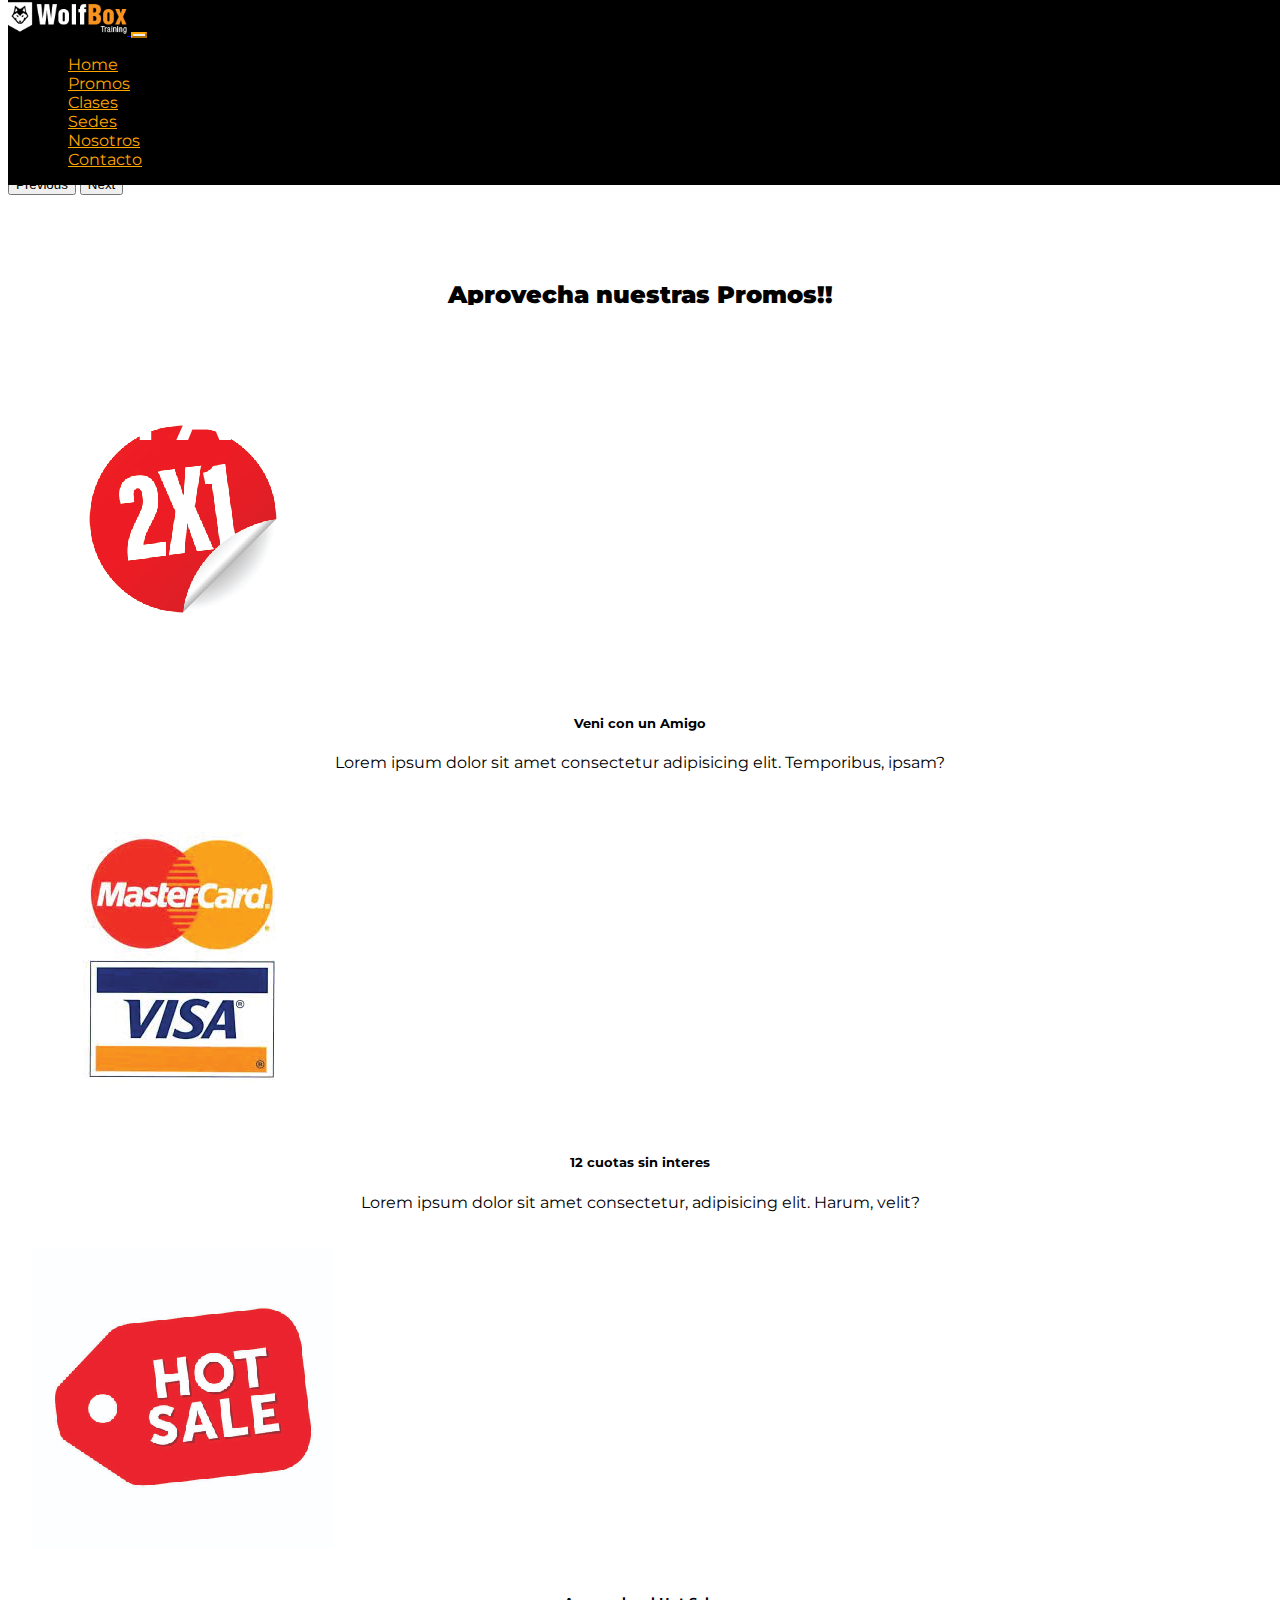
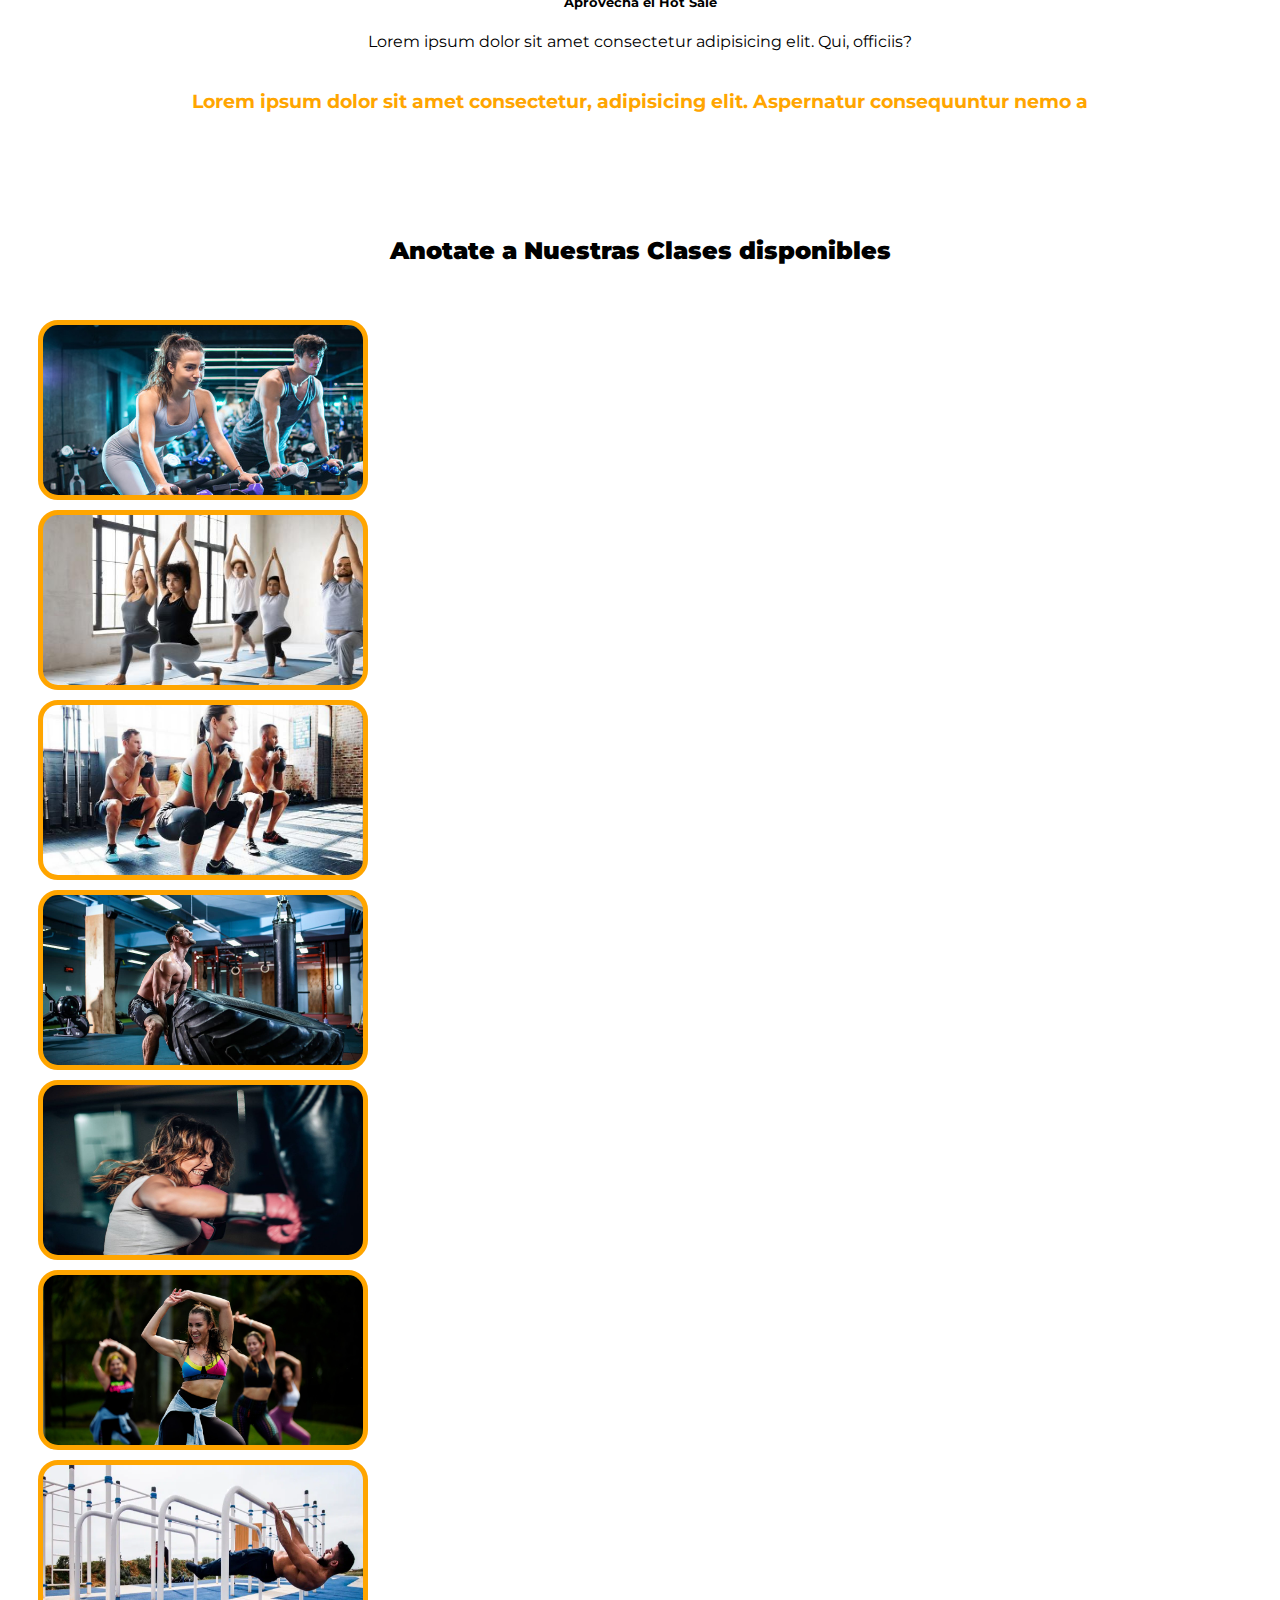
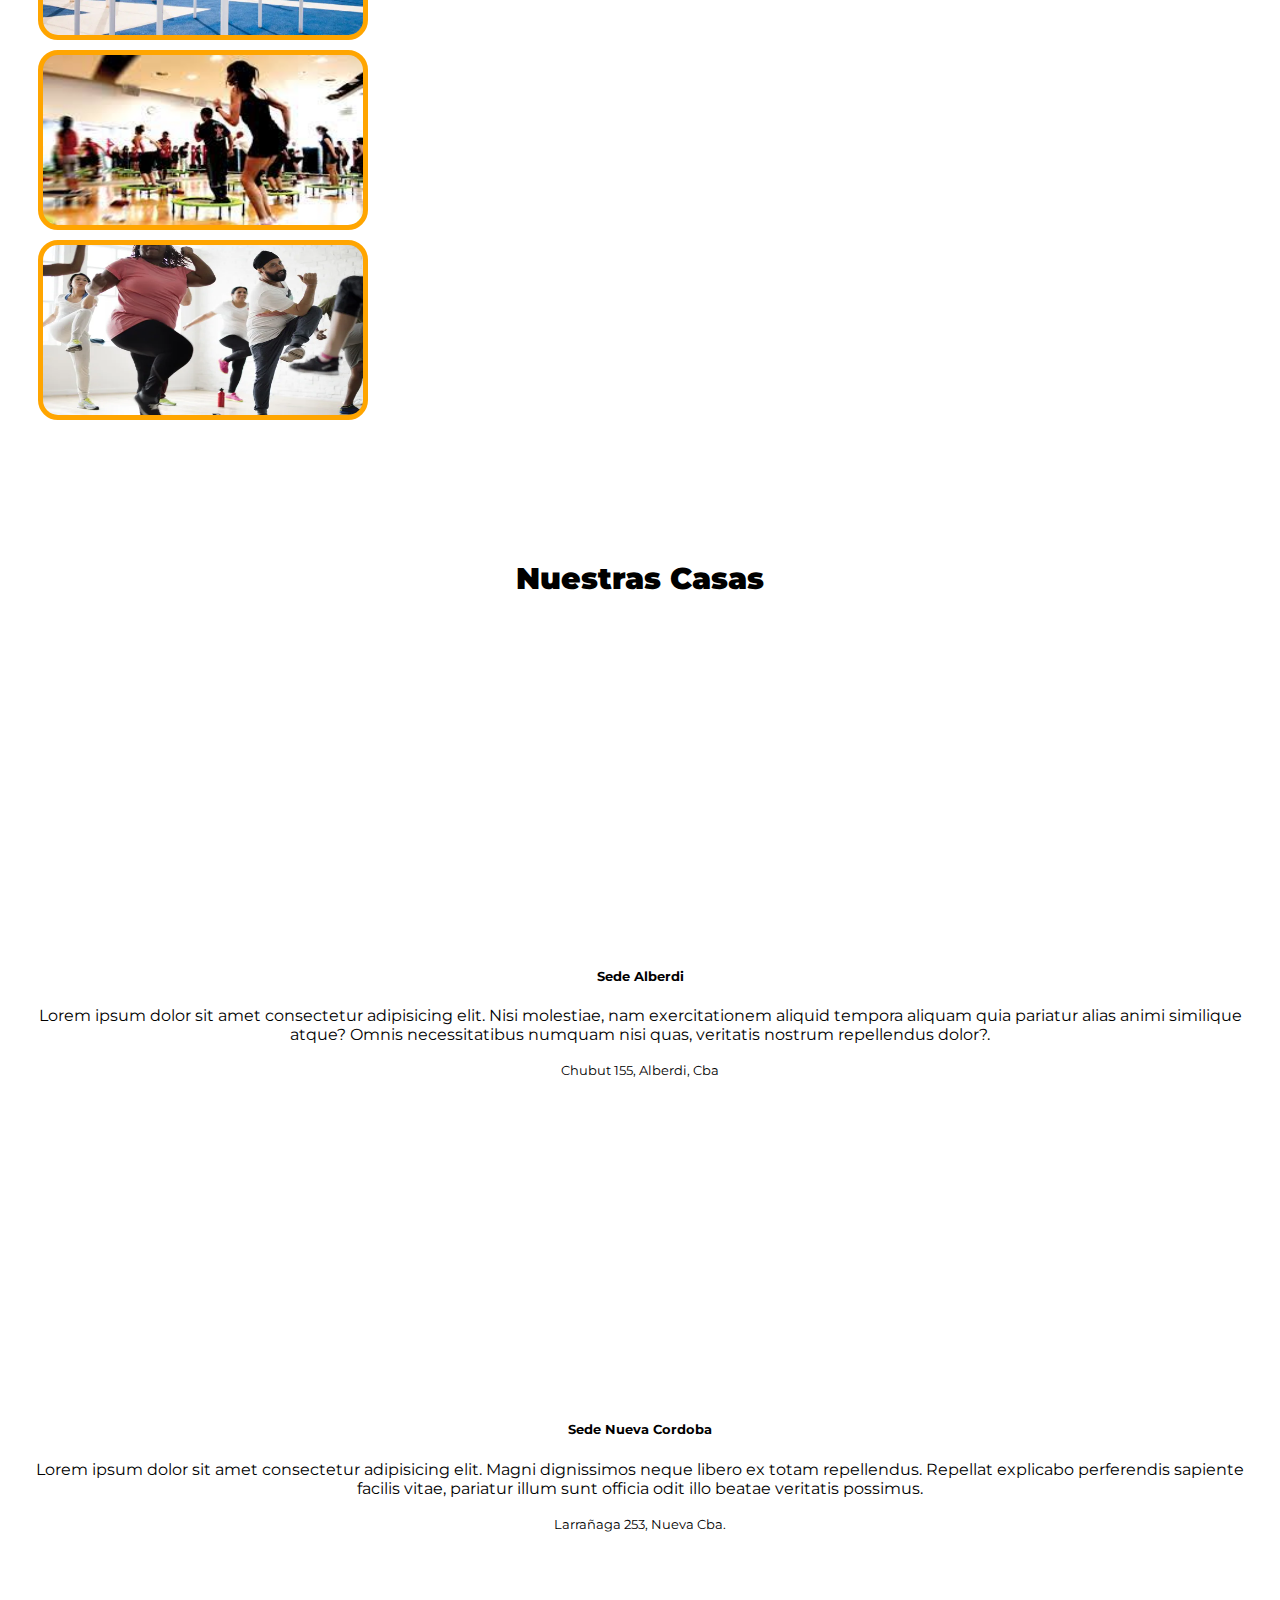
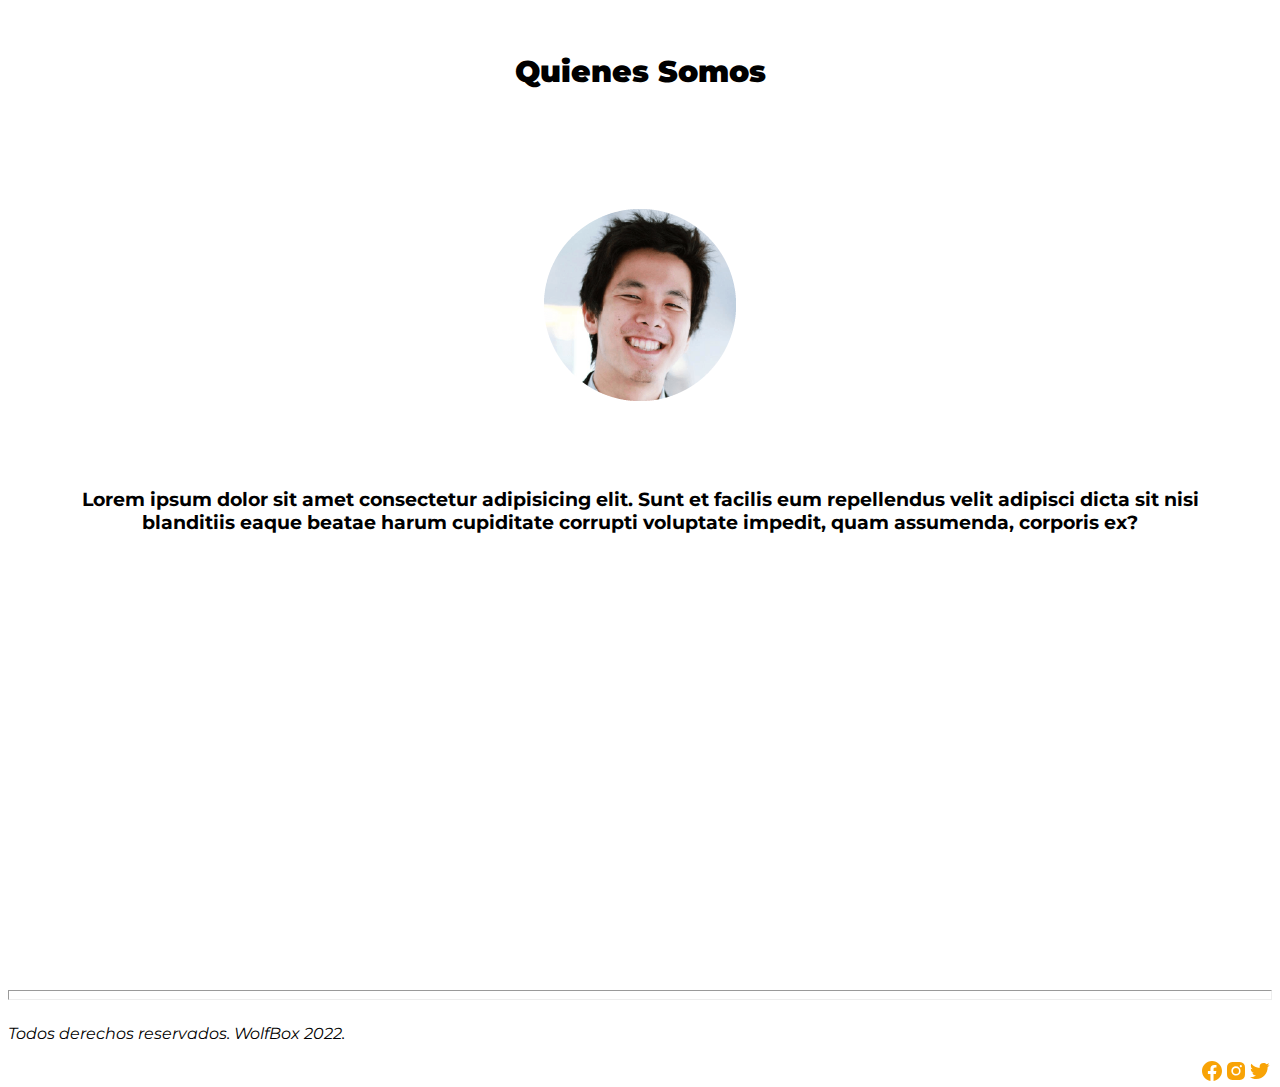
==== index.html @ 931c3b77 "arranco desde bootstrap" ====
<!doctype html>
<html lang="en">
  <head>
    <meta charset="utf-8">
    <meta name="viewport" content="width=device-width, initial-scale=1">
    <link href="https://cdn.jsdelivr.net/npm/bootstrap@5.2.0-beta1/dist/css/bootstrap.min.css" rel="stylesheet" integrity="sha384-0evHe/X+R7YkIZDRvuzKMRqM+OrBnVFBL6DOitfPri4tjfHxaWutUpFmBp4vmVor" crossorigin="anonymous">
    <link rel="stylesheet" href="style.css">
    <link rel="preconnect" href="https://fonts.googleapis.com">
    <link rel="preconnect" href="https://fonts.gstatic.com" crossorigin>
    <link href="https://fonts.googleapis.com/css2?family=Montserrat:wght@300;400;700&display=swap" rel="stylesheet">
    <title>WolfBox</title>
    </head>


  <body>

    <!-- header con barra de navegacion de bootstrap-->

    <header>
        <nav class="navbar navbar-expand-lg">
            <div class="container-fluid">
                <a class="navbar-brand" href="#">
                    <img src="multimedia/img/logo-wolf-01.png" alt="logo_wolf">
                </a>
                <button class="navbar-toggler custom-toggler" type="button" data-bs-toggle="collapse" data-bs-target="#navbarNav" aria-controls="navbarNav" aria-expanded="false" aria-label="Toggle navigation">
                  <span class="navbar-toggler-icon navbar-dark"></span>
                </button>
                <div class="collapse navbar-collapse justify-content-end" id="navbarNav">
                  <ul class="navbar-nav">
                    <li class="nav-item">
                      <a class="nav-link" href="#">Home</a>
                    </li>
                    <li class="nav-item">
                      <a class="nav-link" href="#s-promos">Promos</a>
                    </li>
                    <li class="nav-item">
                      <a class="nav-link" href="#s-clases">Clases</a>
                    </li>
                    <li class="nav-item">
                      <a class="nav-link" href="#s-sedes">Sedes</a>
                    </li>
                    <li class="nav-item">
                        <a class="nav-link"href="#s-nosotros">Nosotros</a>
                    </li>
                    <li class="nav-item">
                        <a class="nav-link" href="pages/contacto.html">Contacto</a>
                      </li>
                  </ul>
                </div>
              </div>
          </nav>
    </header>


<!--seccion carrusel de imagenes-->



    <section class="carrusel_img container">
        <div id="carouselExampleIndicators" class="carousel slide" data-bs-ride="true">
            <div class="carousel-indicators">
              <button type="button" data-bs-target="#carouselExampleIndicators" data-bs-slide-to="0" class="active" aria-current="true" aria-label="Slide 1"></button>
              <button type="button" data-bs-target="#carouselExampleIndicators" data-bs-slide-to="1" aria-label="Slide 2"></button>
              <button type="button" data-bs-target="#carouselExampleIndicators" data-bs-slide-to="2" aria-label="Slide 3"></button>
              <button type="button" data-bs-target="#carouselExampleIndicators" data-bs-slide-to="3" aria-label="Slide 4"></button>
              <button type="button" data-bs-target="#carouselExampleIndicators" data-bs-slide-to="4" aria-label="Slide 5"></button>
            </div>
            <div class="carousel-inner">
              <div class="carousel-item active carru">
                <div class="carru_text row">
                  <h2 class="col-6">
                      FORMA PARTE DE NUESTRA FAMILIA!
                  </h2>
                </div>
                <img src="https://cdn.shopify.com/s/files/1/0406/9729/9097/files/GEAR_UP_FOR_1_1500x.jpg?v=1646139231" class="d-block w-100" alt="...">
              </div>
              <div class="carousel-item">
                <img src="https://images.squarespace-cdn.com/content/v1/5bc89b5a4d546e39687f168d/1598020115437-J9UD8XR1BFE1WKJ9H2QX/Back-To-The-Gym-Banner.jpg?format=1500w" class="d-block w-100" alt="...">
              </div>
              <div class="carousel-item">
                <img src="http://www.sinapgym.com.ar/images/slider2.jpg" class="d-block w-100" alt="...">
              </div>
              <div class="carousel-item">
                <img src="https://cdn.palbincdn.com/users/38400/upload/images/zona-peso-libre.jpg" class="d-block w-100" alt="...">
              </div>
              <div class="carousel-item">
                <img src="https://www.colorado.edu/today/sites/default/files/styles/advanced_article_hero/public/reccenter.jpg?itok=njzTr7dU" class="d-block w-100" alt="...">
              </div>

            </div>
            <button class="carousel-control-prev" type="button" data-bs-target="#carouselExampleIndicators" data-bs-slide="prev">
              <span class="carousel-control-prev-icon" aria-hidden="true"></span>
              <span class="visually-hidden">Previous</span>
            </button>
            <button class="carousel-control-next" type="button" data-bs-target="#carouselExampleIndicators" data-bs-slide="next">
              <span class="carousel-control-next-icon" aria-hidden="true"></span>
              <span class="visually-hidden">Next</span>
            </button>
          </div>
    </section>



    <!--seccion promos-->

    <section class="promos container" id="s-promos">
      <h2>
          <b>Aprovecha nuestras Promos!!</b>
      </h2>
      <div class="card-group">
        <div class="card">
          <img src="multimedia/img/2x1-01.jpg" class="card-img-top" alt="...">
          <div class="card-body">
            <h5 class="card-title">Veni con un Amigo</h5>
            <p class="card-text">Lorem ipsum dolor sit amet consectetur adipisicing elit. Temporibus, ipsam?</p>
          </div>
          
        </div>
        <div class="card">
          <img src="multimedia/img/promo_tarjeta-01.jpg" class="card-img-top" alt="...">
          <div class="card-body">
            <h5 class="card-title">12 cuotas sin interes</h5>
            <p class="card-text">Lorem ipsum dolor sit amet consectetur, adipisicing elit. Harum, velit?</p>
          </div>
        </div>
        <div class="card">
          <img src="multimedia/img/hot_sale-01.jpg" class="card-img-top" alt="...">
          <div class="card-body">
            <h5 class="card-title">Aprovecha el Hot Sale</h5>
            <p class="card-text">Lorem ipsum dolor sit amet consectetur adipisicing elit. Qui, officiis?</p>
          </div>
        </div>
      </div>
      <h3>Lorem ipsum dolor sit amet consectetur, adipisicing elit. Aspernatur consequuntur nemo a</h3>
    </section>



    <!--seccion de clases-->


    <section id="s-clases" class="clases container">
      <h2>
          <b>Anotate a Nuestras Clases disponibles</b>
      </h2>
          <div class="galeria_clases row">
              <div class="clase_de col-3">
                  <img src="multimedia/img/spinning.jpeg" alt="pareja_haciendo_spinning">
                  <p><b>Spinning</b> - Lorem ipsum dolor sit amet consectetur, adipisicing elit. Aspernatur consequuntur nemo a</p>
              </div>
              <div class="clase_de col-3">
                  <img src="multimedia/img/yoga.jpg" alt="grupo_haciendo_yoga">
                  <p><b>Yoga</b> - Lorem ipsum dolor sit amet consectetur, adipisicing elit. Aspernatur consequuntur nemo a</p>
              </div>
              <div class="clase_de col-2">
                  <img src="multimedia/img/entrenamiento-funcional.jpg" alt="3personas_entrenando_kettlebell">
                  <p><b>Entrenamiento Funcional</b> - Lorem ipsum dolor sit amet consectetur, adipisicing elit. Aspernatur</p>
              </div>
              <div class="clase_de col-2">
                  <img src="multimedia/img/crossfit.jpg" alt="hombre_moviendo_neumaticogrande">
                  <p><b>Crossfit</b> - Lorem ipsum dolor sit amet consectetur, adipisicing elit. Aspernatur consequuntur nemo a </p>
              </div>
              <div class="clase_de col-2">
                  <img src="multimedia/img/kickboxing.jpg" alt="mujer_golpeando_bolsa_de_box">
                  <p><b>Kickboxing</b> - Lorem ipsum dolor sit amet consectetur, adipisicing elit. Aspernatur consequuntur nemo a</p>
              </div>
              <div class="clase_de col-2">
                  <img src="multimedia/img/zumba.jpg" alt="grupo_de_mujeres_zumba">
                  <p><b>Zumba</b> - Lorem ipsum dolor sit amet consectetur, adipisicing elit. Aspernatur consequuntur nemo a</p>
              </div>
              <div class="clase_de col-2">
                  <img src="multimedia/img/calistenia.jpg" alt="hombre_colgado_de_barra">
                  <p><b>Calistenia</b> - Lorem ipsum dolor sit amet consectetur, adipisicing elit. Aspernatur consequuntur nemo a</p>
              </div>
              <div class="clase_de col-2">
                  <img src="multimedia/img/minitramp.jpg" alt="grupo_sobre_trampolines">
                  <p><b>Mini Tramp</b> - Lorem ipsum dolor sit amet consectetur, adipisicing elit. Aspernatur consequuntur nemo a</p>
              </div>
              <div class="clase_de col-2">
                <img src="multimedia/img/aerobics.webp" alt="grupo_sobre_trampolines">
                <p><b>Aerobics</b> - Lorem ipsum dolor sit amet consectetur, adipisicing elit. Aspernatur consequuntur nemo a</p>
            </div>
          </div>
  </section>


  <!-- seccion de sedes / direcciones-->
  <section id="s-sedes" class="sedes container">
        
    <h2>
        <b>Nuestras Casas</b>
    </h2>
    <div class="card mb-3" >
      <div class="row g-0">
        <div class="col-md-4">
          <iframe src="https://www.google.com/maps/embed?pb=!1m18!1m12!1m3!1d3404.492405426919!2d-64.19001088554023!3d-31.42810838140024!2m3!1f0!2f0!3f0!3m2!1i1024!2i768!4f13.1!3m3!1m2!1s0x9432a28ebe137c83%3A0x5f1860b1c1676290!2sBuenos%20Aires%201034%2C%20X5000%20C%C3%B3rdoba!5e0!3m2!1ses-419!2sar!4v1653854567640!5m2!1ses-419!2sar" width="600" height="450" style="border:0;" allowfullscreen="" loading="lazy" referrerpolicy="no-referrer-when-downgrade"></iframe>
        </div>
        <div class="col-md-8">
          <div class="card-body">
            <h5 class="card-title">Sede Alberdi</h5>
            <p class="card-text">Lorem ipsum dolor sit amet consectetur adipisicing elit. Nisi molestiae, nam exercitationem aliquid tempora aliquam quia pariatur alias animi similique atque? Omnis necessitatibus numquam nisi quas, veritatis nostrum repellendus dolor?.</p>
            <p class="card-text"><small class="text-muted">Chubut 155, Alberdi, Cba</small></p>
          </div>
        </div>
      </div>
    </div>
    <div class="card mb-3" >
      <div class="row g-0">
        <div class="col-md-4">
          <iframe src="https://www.google.com/maps/embed?pb=!1m18!1m12!1m3!1d3404.492405426919!2d-64.19001088554023!3d-31.42810838140024!2m3!1f0!2f0!3f0!3m2!1i1024!2i768!4f13.1!3m3!1m2!1s0x9432a28ebe137c83%3A0x5f1860b1c1676290!2sBuenos%20Aires%201034%2C%20X5000%20C%C3%B3rdoba!5e0!3m2!1ses-419!2sar!4v1653854567640!5m2!1ses-419!2sar" width="600" height="450" style="border:0;" allowfullscreen="" loading="lazy" referrerpolicy="no-referrer-when-downgrade"></iframe>
        </div>
        <div class="col-md-8">
          <div class="card-body">
            <h5 class="card-title">Sede Nueva Cordoba</h5>
            <p class="card-text">Lorem ipsum dolor sit amet consectetur adipisicing elit. Magni dignissimos neque libero ex totam repellendus. Repellat explicabo perferendis sapiente facilis vitae, pariatur illum sunt officia odit illo beatae veritatis possimus.</p>
            <p class="card-text"><small class="text-muted">Larrañaga 253, Nueva Cba.</small></p>
          </div>
        </div>
      </div>
    </div>
</section>


<!--seccion nosotros-->

<section id="s-nosotros" class="nosotros">
  <h2>
     <b>Quienes Somos</b>
 </h2>
     <div class="somos">
         <img src="multimedia/img/foto_fundador.png" alt="foto_fundador_gym">
         <h3>Lorem ipsum dolor sit amet consectetur adipisicing elit. Sunt et facilis eum repellendus velit adipisci dicta sit nisi blanditiis eaque beatae harum cupiditate corrupti voluptate impedit, quam assumenda, corporis ex?</h3>
         <iframe width="560" height="315" src="https://www.youtube.com/embed/pK68rVDYl8A" title="YouTube video player" frameborder="0" allow="accelerometer; autoplay; clipboard-write; encrypted-media; gyroscope; picture-in-picture" allowfullscreen></iframe>
     </div>
</section>



<!--footer-->

<footer class="container">
  <hr>
  <div class="row">
    <div class="col-6 foot-text">
    <p>
        <i>Todos derechos reservados. WolfBox 2022.</i> 
    </p>
    </div>
    <div class="col-6 foot-icons">
        <a href="https://es-la.facebook.com" target="_blank"><i><svg xmlns="http://www.w3.org/2000/svg" width="24" height="24" style="fill: rgb(248, 163, 6);transform: ;msFilter:;"><path d="M12.001 2.002c-5.522 0-9.999 4.477-9.999 9.999 0 4.99 3.656 9.126 8.437 9.879v-6.988h-2.54v-2.891h2.54V9.798c0-2.508 1.493-3.891 3.776-3.891 1.094 0 2.24.195 2.24.195v2.459h-1.264c-1.24 0-1.628.772-1.628 1.563v1.875h2.771l-.443 2.891h-2.328v6.988C18.344 21.129 22 16.992 22 12.001c0-5.522-4.477-9.999-9.999-9.999z"></path></svg></i></a>
        <a href="https://www.instagram.com" target="_blank"><i><svg xmlns="http://www.w3.org/2000/svg" width="24" height="24" style="fill: rgb(248, 163, 6);transform: ;msFilter:;"><path d="M20.947 8.305a6.53 6.53 0 0 0-.419-2.216 4.61 4.61 0 0 0-2.633-2.633 6.606 6.606 0 0 0-2.186-.42c-.962-.043-1.267-.055-3.709-.055s-2.755 0-3.71.055a6.606 6.606 0 0 0-2.185.42 4.607 4.607 0 0 0-2.633 2.633 6.554 6.554 0 0 0-.419 2.185c-.043.963-.056 1.268-.056 3.71s0 2.754.056 3.71c.015.748.156 1.486.419 2.187a4.61 4.61 0 0 0 2.634 2.632 6.584 6.584 0 0 0 2.185.45c.963.043 1.268.056 3.71.056s2.755 0 3.71-.056a6.59 6.59 0 0 0 2.186-.419 4.615 4.615 0 0 0 2.633-2.633c.263-.7.404-1.438.419-2.187.043-.962.056-1.267.056-3.71-.002-2.442-.002-2.752-.058-3.709zm-8.953 8.297c-2.554 0-4.623-2.069-4.623-4.623s2.069-4.623 4.623-4.623a4.623 4.623 0 0 1 0 9.246zm4.807-8.339a1.077 1.077 0 0 1-1.078-1.078 1.077 1.077 0 1 1 2.155 0c0 .596-.482 1.078-1.077 1.078z"></path><circle cx="11.994" cy="11.979" r="3.003"></circle></svg></i></a>
        <a href="https://twitter.com" target="_blank"><i><svg xmlns="http://www.w3.org/2000/svg" width="24" height="24" style="fill: rgb(248, 163, 6);transform: ;msFilter"><path d="M19.633 7.997c.013.175.013.349.013.523 0 5.325-4.053 11.461-11.46 11.461-2.282 0-4.402-.661-6.186-1.809.324.037.636.05.973.05a8.07 8.07 0 0 0 5.001-1.721 4.036 4.036 0 0 1-3.767-2.793c.249.037.499.062.761.062.361 0 .724-.05 1.061-.137a4.027 4.027 0 0 1-3.23-3.953v-.05c.537.299 1.16.486 1.82.511a4.022 4.022 0 0 1-1.796-3.354c0-.748.199-1.434.548-2.032a11.457 11.457 0 0 0 8.306 4.215c-.062-.3-.1-.611-.1-.923a4.026 4.026 0 0 1 4.028-4.028c1.16 0 2.207.486 2.943 1.272a7.957 7.957 0 0 0 2.556-.973 4.02 4.02 0 0 1-1.771 2.22 8.073 8.073 0 0 0 2.319-.624 8.645 8.645 0 0 1-2.019 2.083z"></path></svg></i></a>
    </div>
  </div>

</footer>




    <script src="https://cdn.jsdelivr.net/npm/bootstrap@5.2.0-beta1/dist/js/bootstrap.bundle.min.js" integrity="sha384-pprn3073KE6tl6bjs2QrFaJGz5/SUsLqktiwsUTF55Jfv3qYSDhgCecCxMW52nD2" crossorigin="anonymous"></script>
  </body>
</html>
---- style.css ----
body {
    font-family: 'Montserrat', sans-serif;
}


/* barra de navegacion bootstrap modificada*/

.navbar {
    background-color: black;
    position: fixed;
    top: 0;
    z-index: 3;
    width: 100%;
}

.nav-item {
    padding-left: 20px;
}

.nav-link {
    color: orange;
    border-radius: 40%;
    transition: all 1s ease;
}

.nav-link:hover {
    color: white;
    background-color: rgb(75, 73, 73);
}

nav img {
    height: 35px;
}


.custom-toggler {
    border-color: orange;
}



/*seccion carruse de imagenes modificada con bootstrap*/

.carrusel_img {
    margin-top: 60px;
}



.carru {
    position: relative;
}

.carru h2 {
    position: absolute;
    color: white;
    font-size: 70px;
    width: 50%;
    padding-left: 10%;
    padding-top: 5%;
}

@media  screen and (max-width:640px) {
    .carru h2 {
        font-size:30px;
    }
    
}


/* seccion de promos*/

.promos {
    padding-top: 65px;
}

.promos h2 {
    text-align: center;
    padding-bottom: 20px;
}

.promos h3 {
    text-align: center;
    color: orange;
    padding: 20px;
}

.card {
    margin: 5px;
}

.card img {
    padding: 20px;
    font-weight: bold;
}
.card-title {
    font-weight: bold;
}

.card-body {
    text-align: center;   
}


/*seccion clases*/


.clases {
    padding-top: 65px;
    text-align: center;
}

.galeria_clases {
    padding: 25px 0px;
}

.clases img {
    height: 200px;
}

.clase_de {
    width: 300px;
    text-align: center;
    padding: 10px;
    margin: 10px 30px;
    position: relative;
    height: 150px;
    width: 300px;
    overflow: hidden;
    object-fit: cover;
    object-position: center center;
    background-color: orange;
    border-radius: 20px;
    border: 5px solid orange;
    transition: all 1s ease;
    display: flex;
    justify-content: center;
    align-items: center;
}

.clase_de img {
    width: 100%;
    position: absolute;
    top: 0;
    left: 0;
    z-index: 1;
}

.clase_de p {
    padding: 10px 40px;
    position: absolute;
    transition: all 1s ease;
    color: black;
    z-index: 1;
    transition: all 0.5 ease-in;
    visibility: hidden;
    text-shadow: 1px 1px 2px white;
}

.clase_de:hover {
    transform: scale(1.5);
    z-index: 2;
}

.clase_de:hover p {
    visibility: visible;
}


/*seccion de sedes*/

.sedes {
    padding-top: 60px;
    text-align: center;
}

.sedes h2 {
    text-align: center;
    font-size: 30px;
    padding: 20px 0px;
    width: 100%;
}


.local {
    width: 100%;
    padding: 40px 0px;
}

.sedes iframe {
    height: 300px;
    width: 400px;
}


/*seccion nosotros*/

.nosotros {
    padding-top: 60px;
    width: 100%;
}

.nosotros h2 {
    text-align: center;
    font-size: 30px;
    padding: 20px 0px;
    width: 100%;
}

.nosotros img {
    height: 200px;
    margin: 30px;

}
.nosotros h3 {
    padding: 30px;
}

.nosotros iframe {
    margin-bottom: 40px;
}

.somos { 
    text-align: center;
    padding: 40px;
}


footer {
    height: 20px;

}

footer img {
    height: 30px;
}

footer hr {
    color: orange;
    height: 8px;
}

.foot-text {
    display: flex;
    justify-content: flex-start;
    align-items: center;
}

.foot-icons {
    display: flex;
    justify-content: flex-end;
    align-items: center;
}


/* contacto*/

.formu {
    padding: 30px;
}
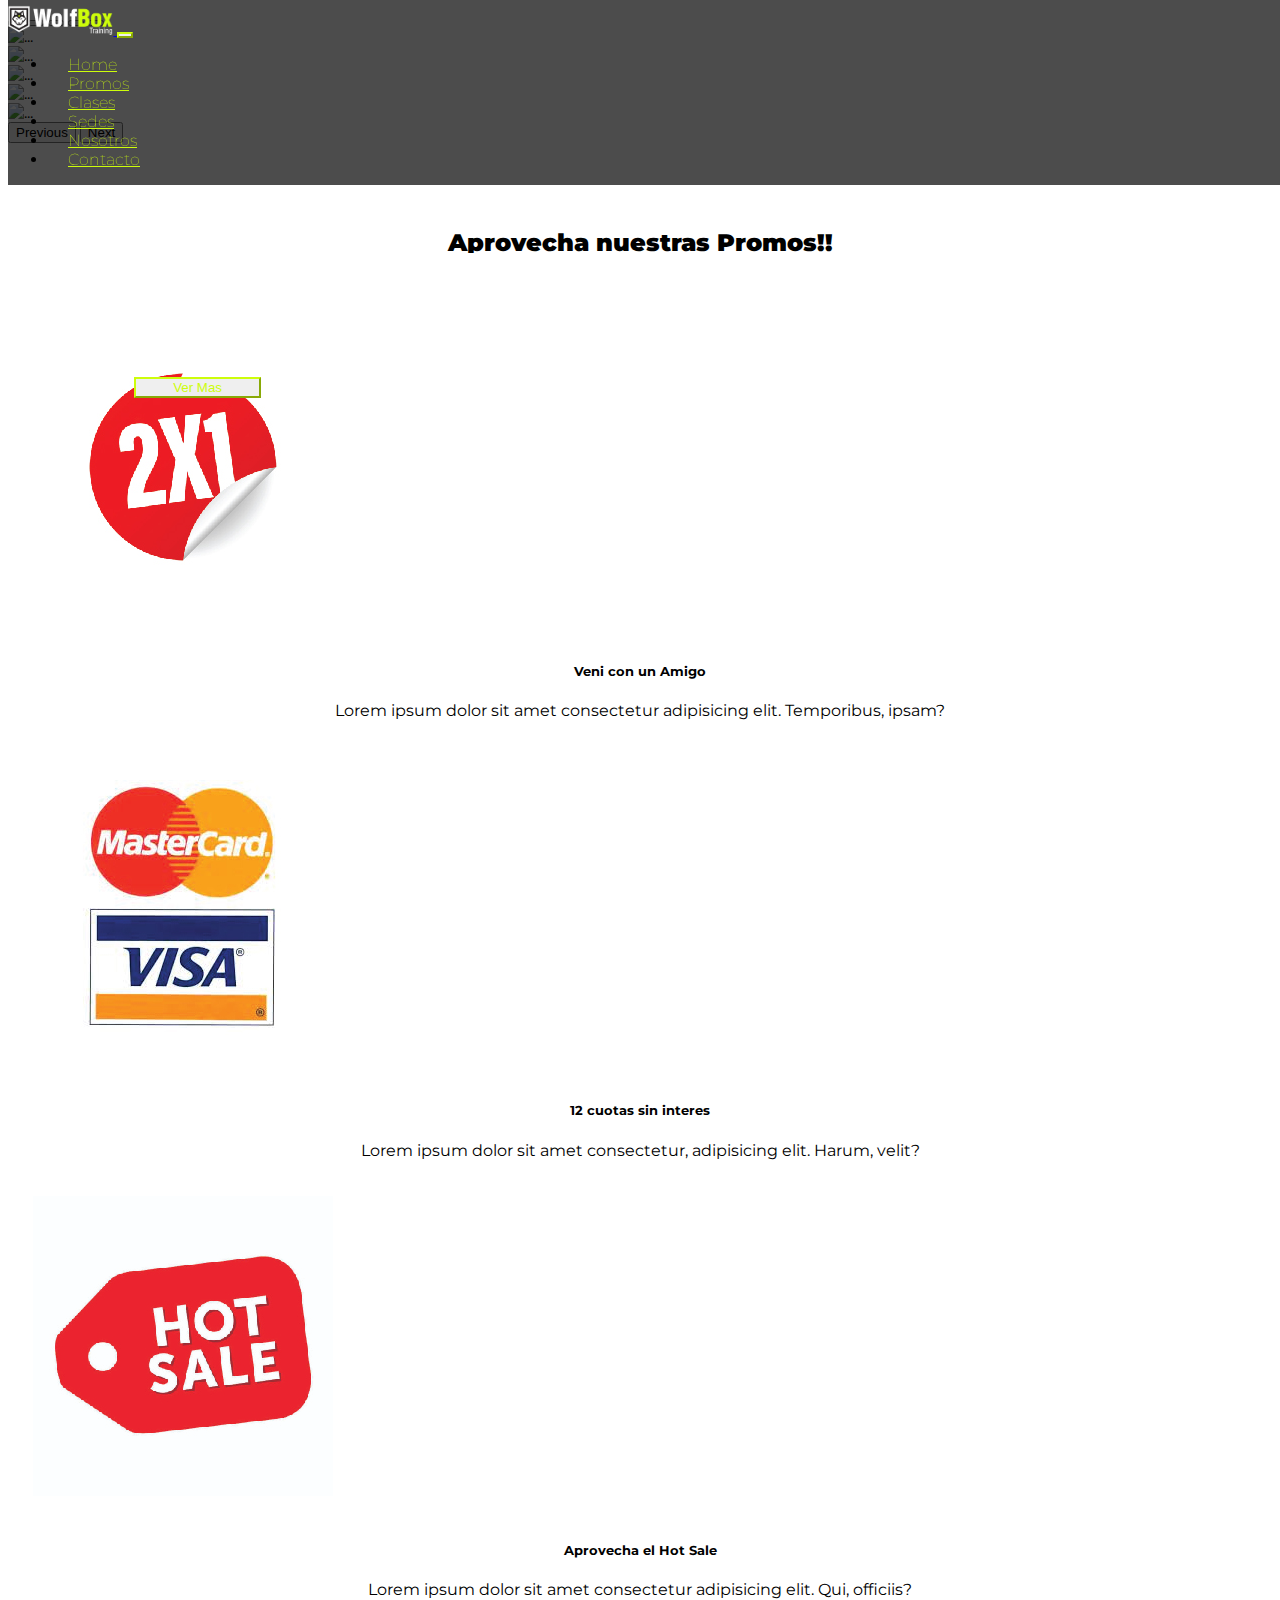
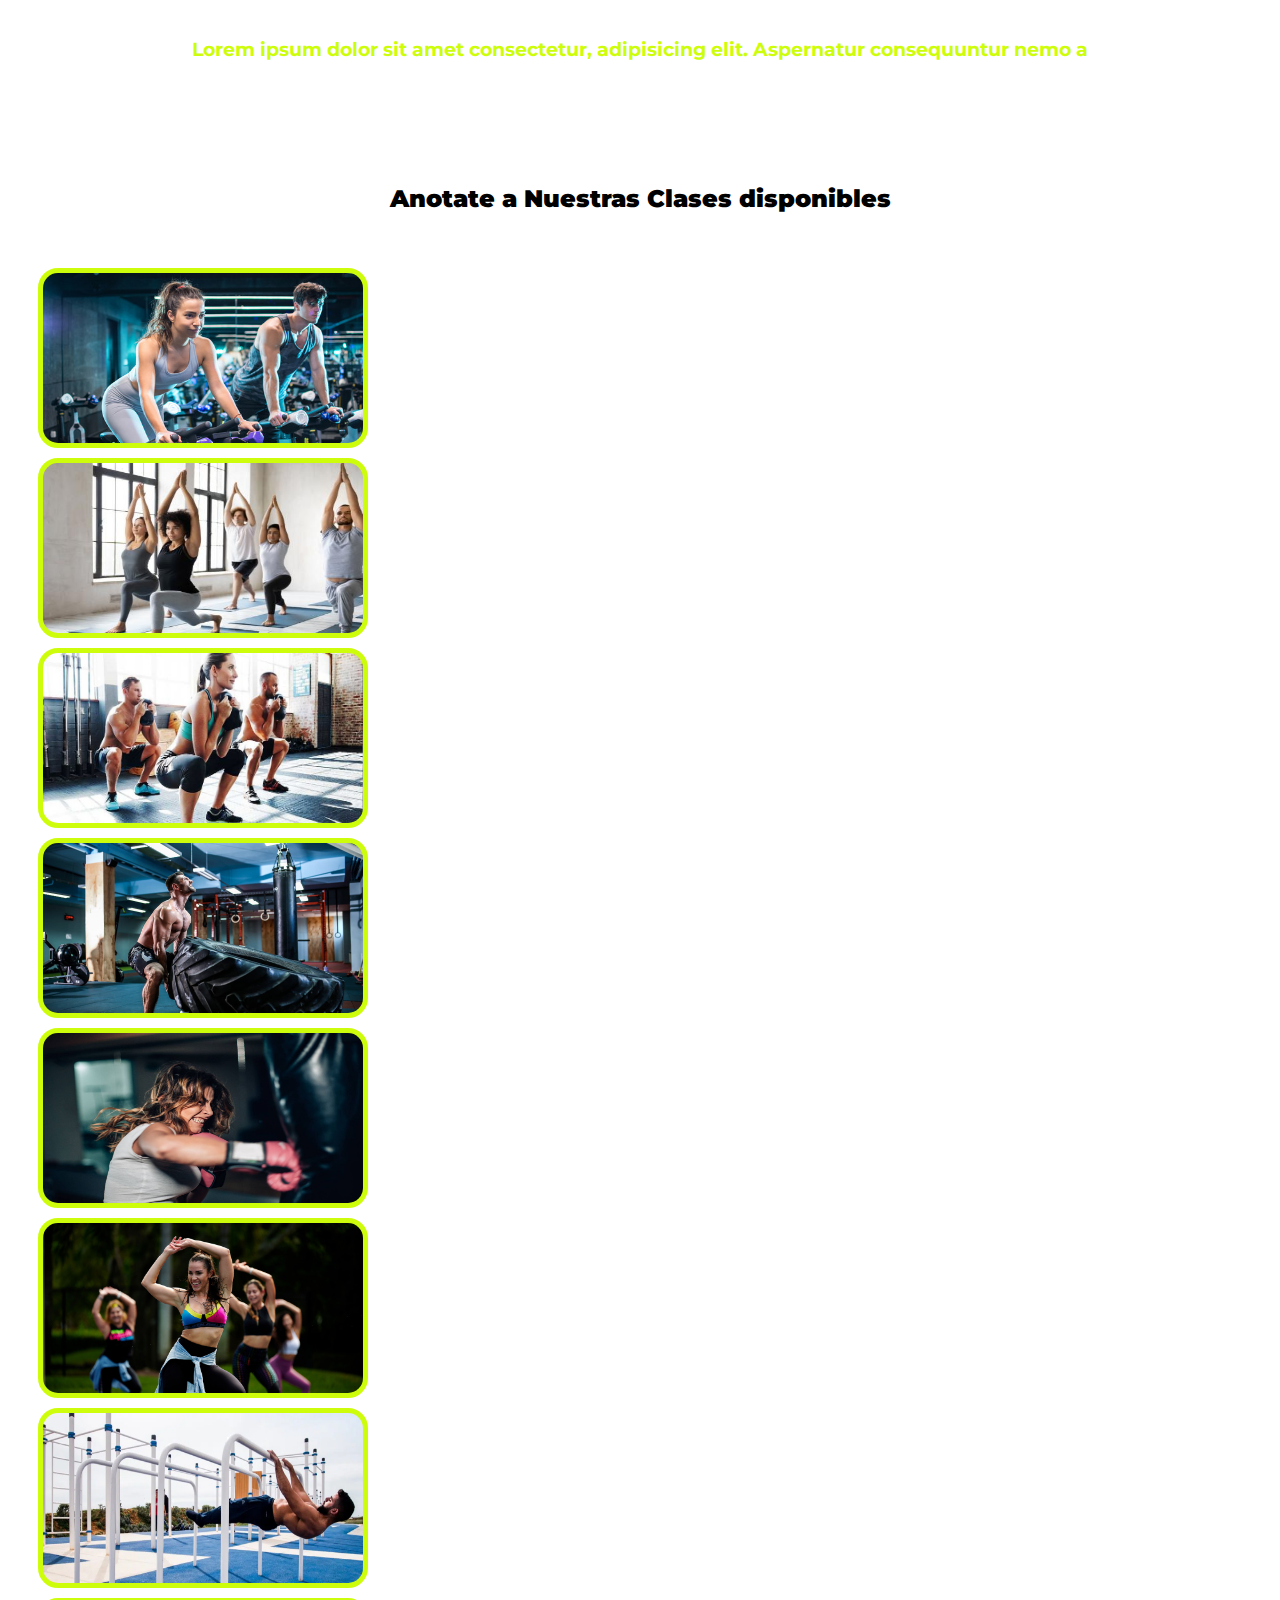
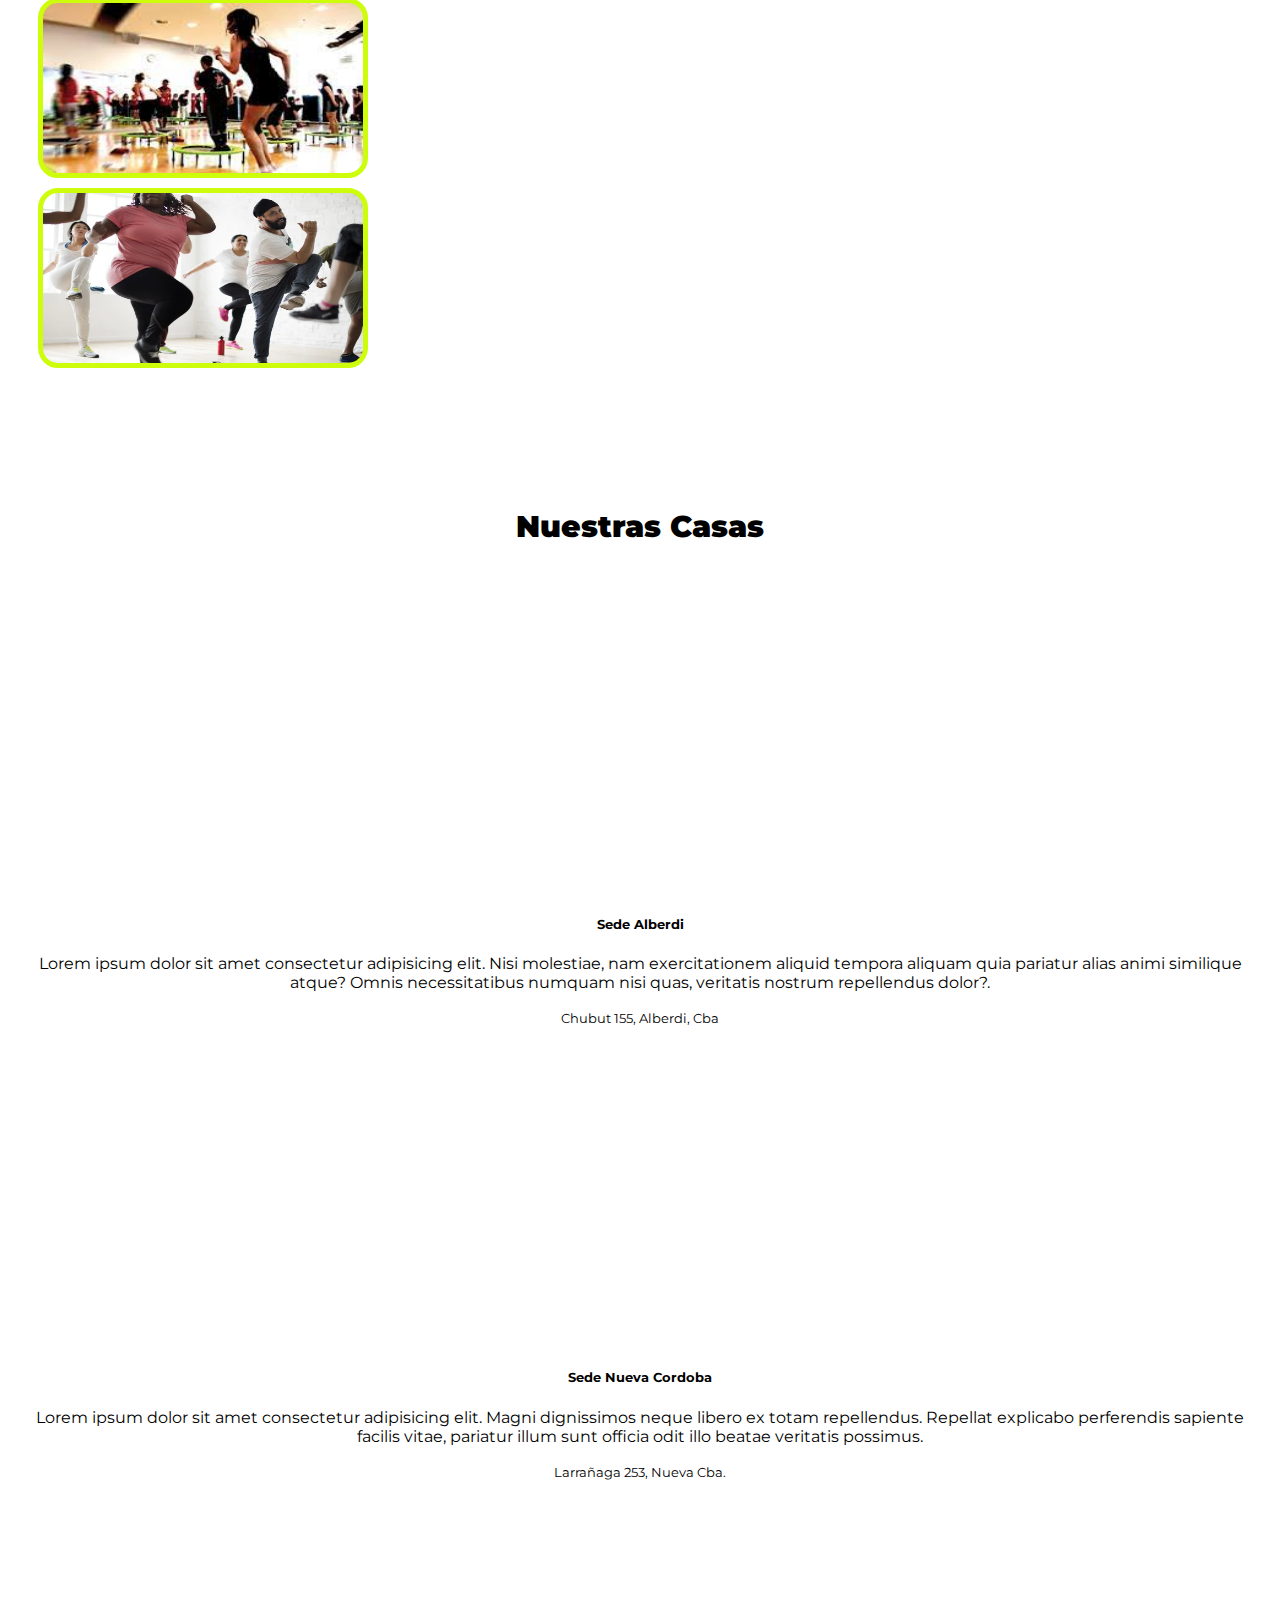
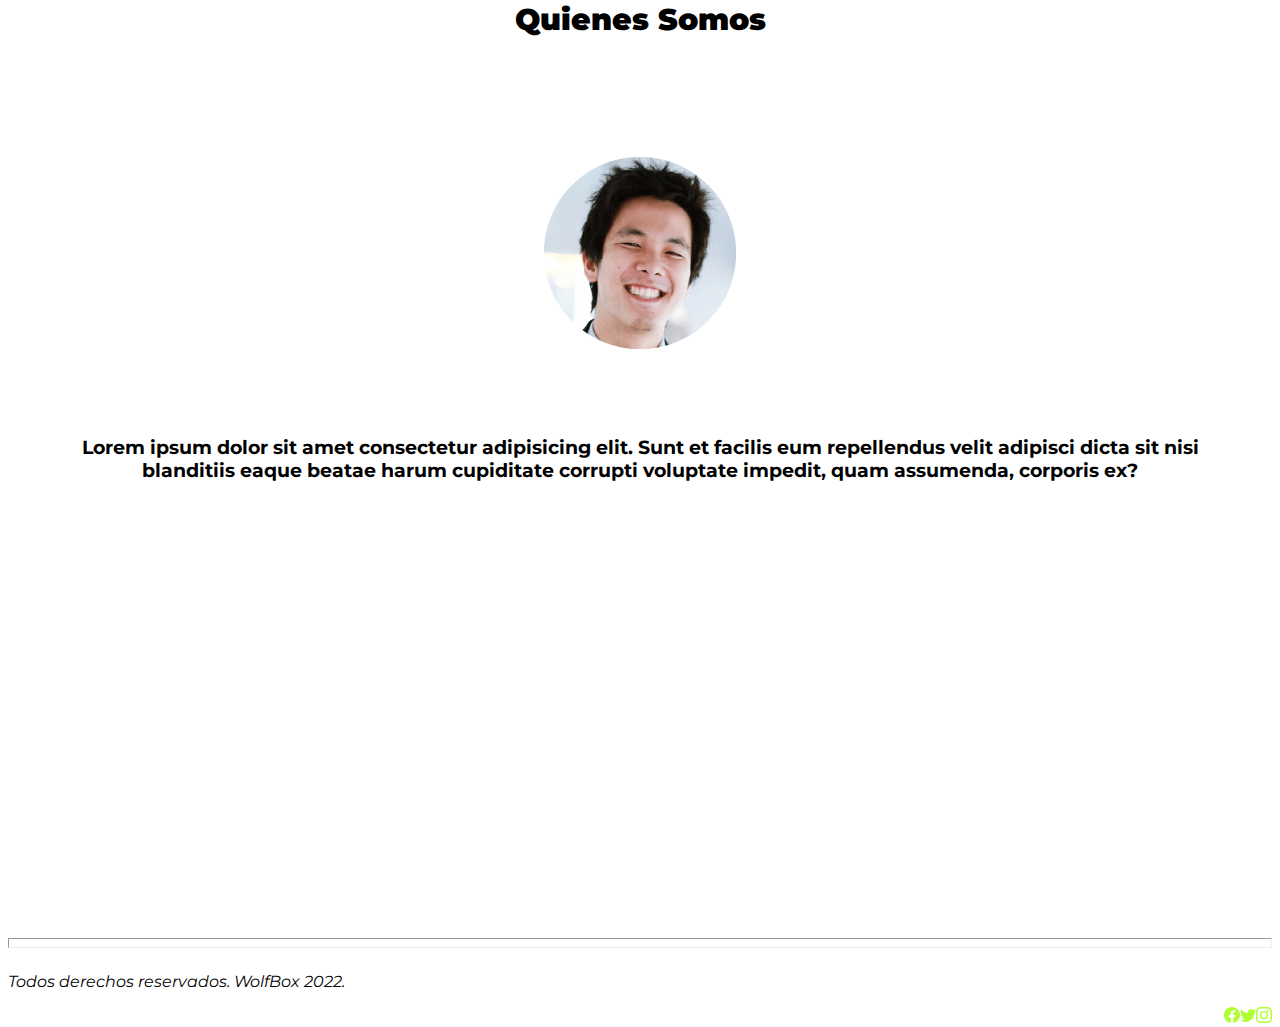
==== commit 0746e502: "previo a galeria de clases" ====
--- a/index.html
+++ b/index.html
@@ -56,7 +56,7 @@
 
 
 
-    <section class="carrusel_img container">
+    <section class="carrusel_img">
         <div id="carouselExampleIndicators" class="carousel slide" data-bs-ride="true">
             <div class="carousel-indicators">
               <button type="button" data-bs-target="#carouselExampleIndicators" data-bs-slide-to="0" class="active" aria-current="true" aria-label="Slide 1"></button>
@@ -71,6 +71,7 @@
                   <h2 class="col-6">
                       FORMA PARTE DE NUESTRA FAMILIA!
                   </h2>
+                  <button type="button" class="btn btn-outline-primary boton_carrusel"><a href="">Ver Mas</a></button>
                 </div>
                 <img src="https://cdn.shopify.com/s/files/1/0406/9729/9097/files/GEAR_UP_FOR_1_1500x.jpg?v=1646139231" class="d-block w-100" alt="...">
               </div>
@@ -247,9 +248,15 @@
     </p>
     </div>
     <div class="col-6 foot-icons">
-        <a href="https://es-la.facebook.com" target="_blank"><i><svg xmlns="http://www.w3.org/2000/svg" width="24" height="24" style="fill: rgb(248, 163, 6);transform: ;msFilter:;"><path d="M12.001 2.002c-5.522 0-9.999 4.477-9.999 9.999 0 4.99 3.656 9.126 8.437 9.879v-6.988h-2.54v-2.891h2.54V9.798c0-2.508 1.493-3.891 3.776-3.891 1.094 0 2.24.195 2.24.195v2.459h-1.264c-1.24 0-1.628.772-1.628 1.563v1.875h2.771l-.443 2.891h-2.328v6.988C18.344 21.129 22 16.992 22 12.001c0-5.522-4.477-9.999-9.999-9.999z"></path></svg></i></a>
-        <a href="https://www.instagram.com" target="_blank"><i><svg xmlns="http://www.w3.org/2000/svg" width="24" height="24" style="fill: rgb(248, 163, 6);transform: ;msFilter:;"><path d="M20.947 8.305a6.53 6.53 0 0 0-.419-2.216 4.61 4.61 0 0 0-2.633-2.633 6.606 6.606 0 0 0-2.186-.42c-.962-.043-1.267-.055-3.709-.055s-2.755 0-3.71.055a6.606 6.606 0 0 0-2.185.42 4.607 4.607 0 0 0-2.633 2.633 6.554 6.554 0 0 0-.419 2.185c-.043.963-.056 1.268-.056 3.71s0 2.754.056 3.71c.015.748.156 1.486.419 2.187a4.61 4.61 0 0 0 2.634 2.632 6.584 6.584 0 0 0 2.185.45c.963.043 1.268.056 3.71.056s2.755 0 3.71-.056a6.59 6.59 0 0 0 2.186-.419 4.615 4.615 0 0 0 2.633-2.633c.263-.7.404-1.438.419-2.187.043-.962.056-1.267.056-3.71-.002-2.442-.002-2.752-.058-3.709zm-8.953 8.297c-2.554 0-4.623-2.069-4.623-4.623s2.069-4.623 4.623-4.623a4.623 4.623 0 0 1 0 9.246zm4.807-8.339a1.077 1.077 0 0 1-1.078-1.078 1.077 1.077 0 1 1 2.155 0c0 .596-.482 1.078-1.077 1.078z"></path><circle cx="11.994" cy="11.979" r="3.003"></circle></svg></i></a>
-        <a href="https://twitter.com" target="_blank"><i><svg xmlns="http://www.w3.org/2000/svg" width="24" height="24" style="fill: rgb(248, 163, 6);transform: ;msFilter"><path d="M19.633 7.997c.013.175.013.349.013.523 0 5.325-4.053 11.461-11.46 11.461-2.282 0-4.402-.661-6.186-1.809.324.037.636.05.973.05a8.07 8.07 0 0 0 5.001-1.721 4.036 4.036 0 0 1-3.767-2.793c.249.037.499.062.761.062.361 0 .724-.05 1.061-.137a4.027 4.027 0 0 1-3.23-3.953v-.05c.537.299 1.16.486 1.82.511a4.022 4.022 0 0 1-1.796-3.354c0-.748.199-1.434.548-2.032a11.457 11.457 0 0 0 8.306 4.215c-.062-.3-.1-.611-.1-.923a4.026 4.026 0 0 1 4.028-4.028c1.16 0 2.207.486 2.943 1.272a7.957 7.957 0 0 0 2.556-.973 4.02 4.02 0 0 1-1.771 2.22 8.073 8.073 0 0 0 2.319-.624 8.645 8.645 0 0 1-2.019 2.083z"></path></svg></i></a>
+        <a href="https://es-la.facebook.com" target="_blank"><i class="bi bi-facebook"><svg xmlns="http://www.w3.org/2000/svg" width="16" height="16" fill="GreenYellow" class="bi bi-facebook" viewBox="0 0 16 16">
+            <path d="M16 8.049c0-4.446-3.582-8.05-8-8.05C3.58 0-.002 3.603-.002 8.05c0 4.017 2.926 7.347 6.75 7.951v-5.625h-2.03V8.05H6.75V6.275c0-2.017 1.195-3.131 3.022-3.131.876 0 1.791.157 1.791.157v1.98h-1.009c-.993 0-1.303.621-1.303 1.258v1.51h2.218l-.354 2.326H9.25V16c3.824-.604 6.75-3.934 6.75-7.951z"/>
+          </svg></i></a>
+          <a href="https://twitter.com" target="_blank"><i class="bi bi-twitter"><svg xmlns="http://www.w3.org/2000/svg" width="16" height="16" fill="GreenYellow" class="bi bi-twitter" viewBox="0 0 16 16">
+            <path d="M5.026 15c6.038 0 9.341-5.003 9.341-9.334 0-.14 0-.282-.006-.422A6.685 6.685 0 0 0 16 3.542a6.658 6.658 0 0 1-1.889.518 3.301 3.301 0 0 0 1.447-1.817 6.533 6.533 0 0 1-2.087.793A3.286 3.286 0 0 0 7.875 6.03a9.325 9.325 0 0 1-6.767-3.429 3.289 3.289 0 0 0 1.018 4.382A3.323 3.323 0 0 1 .64 6.575v.045a3.288 3.288 0 0 0 2.632 3.218 3.203 3.203 0 0 1-.865.115 3.23 3.23 0 0 1-.614-.057 3.283 3.283 0 0 0 3.067 2.277A6.588 6.588 0 0 1 .78 13.58a6.32 6.32 0 0 1-.78-.045A9.344 9.344 0 0 0 5.026 15z"/>
+          </svg></i></a>
+          <a href="https://instagram.com" target="_blank"><i class="bi bi-instagram"></i><svg xmlns="http://www.w3.org/2000/svg" width="16" height="16" fill="GreenYellow" class="bi bi-instagram" viewBox="0 0 16 16">
+            <path d="M8 0C5.829 0 5.556.01 4.703.048 3.85.088 3.269.222 2.76.42a3.917 3.917 0 0 0-1.417.923A3.927 3.927 0 0 0 .42 2.76C.222 3.268.087 3.85.048 4.7.01 5.555 0 5.827 0 8.001c0 2.172.01 2.444.048 3.297.04.852.174 1.433.372 1.942.205.526.478.972.923 1.417.444.445.89.719 1.416.923.51.198 1.09.333 1.942.372C5.555 15.99 5.827 16 8 16s2.444-.01 3.298-.048c.851-.04 1.434-.174 1.943-.372a3.916 3.916 0 0 0 1.416-.923c.445-.445.718-.891.923-1.417.197-.509.332-1.09.372-1.942C15.99 10.445 16 10.173 16 8s-.01-2.445-.048-3.299c-.04-.851-.175-1.433-.372-1.941a3.926 3.926 0 0 0-.923-1.417A3.911 3.911 0 0 0 13.24.42c-.51-.198-1.092-.333-1.943-.372C10.443.01 10.172 0 7.998 0h.003zm-.717 1.442h.718c2.136 0 2.389.007 3.232.046.78.035 1.204.166 1.486.275.373.145.64.319.92.599.28.28.453.546.598.92.11.281.24.705.275 1.485.039.843.047 1.096.047 3.231s-.008 2.389-.047 3.232c-.035.78-.166 1.203-.275 1.485a2.47 2.47 0 0 1-.599.919c-.28.28-.546.453-.92.598-.28.11-.704.24-1.485.276-.843.038-1.096.047-3.232.047s-2.39-.009-3.233-.047c-.78-.036-1.203-.166-1.485-.276a2.478 2.478 0 0 1-.92-.598 2.48 2.48 0 0 1-.6-.92c-.109-.281-.24-.705-.275-1.485-.038-.843-.046-1.096-.046-3.233 0-2.136.008-2.388.046-3.231.036-.78.166-1.204.276-1.486.145-.373.319-.64.599-.92.28-.28.546-.453.92-.598.282-.11.705-.24 1.485-.276.738-.034 1.024-.044 2.515-.045v.002zm4.988 1.328a.96.96 0 1 0 0 1.92.96.96 0 0 0 0-1.92zm-4.27 1.122a4.109 4.109 0 1 0 0 8.217 4.109 4.109 0 0 0 0-8.217zm0 1.441a2.667 2.667 0 1 1 0 5.334 2.667 2.667 0 0 1 0-5.334z"/>
+          </svg></i></a>
     </div>
   </div>
 
--- a/style.css
+++ b/style.css
@@ -6,7 +6,7 @@
 /* barra de navegacion bootstrap modificada*/
 
 .navbar {
-    background-color: black;
+    background-color: rgba(0, 0, 0, 0.7);
     position: fixed;
     top: 0;
     z-index: 3;
@@ -18,14 +18,15 @@
 }
 
 .nav-link {
-    color: orange;
+    color: rgb(205, 253, 11);
     border-radius: 40%;
     transition: all 1s ease;
+    font-weight: 100;
 }
 
 .nav-link:hover {
-    color: white;
-    background-color: rgb(75, 73, 73);
+    color: black;
+    background-color: rgb(205, 253, 11);
 }
 
 nav img {
@@ -34,7 +35,7 @@
 
 
 .custom-toggler {
-    border-color: orange;
+    border-color: rgb(205, 253, 11);
 }
 
 
@@ -42,7 +43,7 @@
 /*seccion carruse de imagenes modificada con bootstrap*/
 
 .carrusel_img {
-    margin-top: 60px;
+    margin-top: 0px;
 }
 
 
@@ -60,6 +61,29 @@
     padding-top: 5%;
 }
 
+.boton_carrusel {
+    position: absolute;
+    width: 10%;
+    margin-top: 350px;
+    margin-left: 10%;
+    border-color: rgb(205, 253, 11);
+    color: rgb(205, 253, 11);
+}
+
+.boton_carrusel a {
+    text-decoration: none;
+    color:rgb(205, 253, 11);
+}
+
+.boton_carrusel:hover {
+    background-color: rgb(205, 253, 11);
+    
+}
+
+.boton_carrusel:hover a {
+    color: black;
+}
+
 @media  screen and (max-width:640px) {
     .carru h2 {
         font-size:30px;
@@ -81,7 +105,7 @@
 
 .promos h3 {
     text-align: center;
-    color: orange;
+    color: rgb(205, 253, 11);
     padding: 20px;
 }
 
@@ -129,9 +153,9 @@
     overflow: hidden;
     object-fit: cover;
     object-position: center center;
-    background-color: orange;
+    background-color: rgb(205, 253, 11);
     border-radius: 20px;
-    border: 5px solid orange;
+    border: 5px solid rgb(205, 253, 11);
     transition: all 1s ease;
     display: flex;
     justify-content: center;
@@ -236,7 +260,7 @@
 }
 
 footer hr {
-    color: orange;
+    color: rgb(205, 253, 11);
     height: 8px;
 }
 
@@ -252,7 +276,6 @@
     align-items: center;
 }
 
-
 /* contacto*/
 
 .formu {
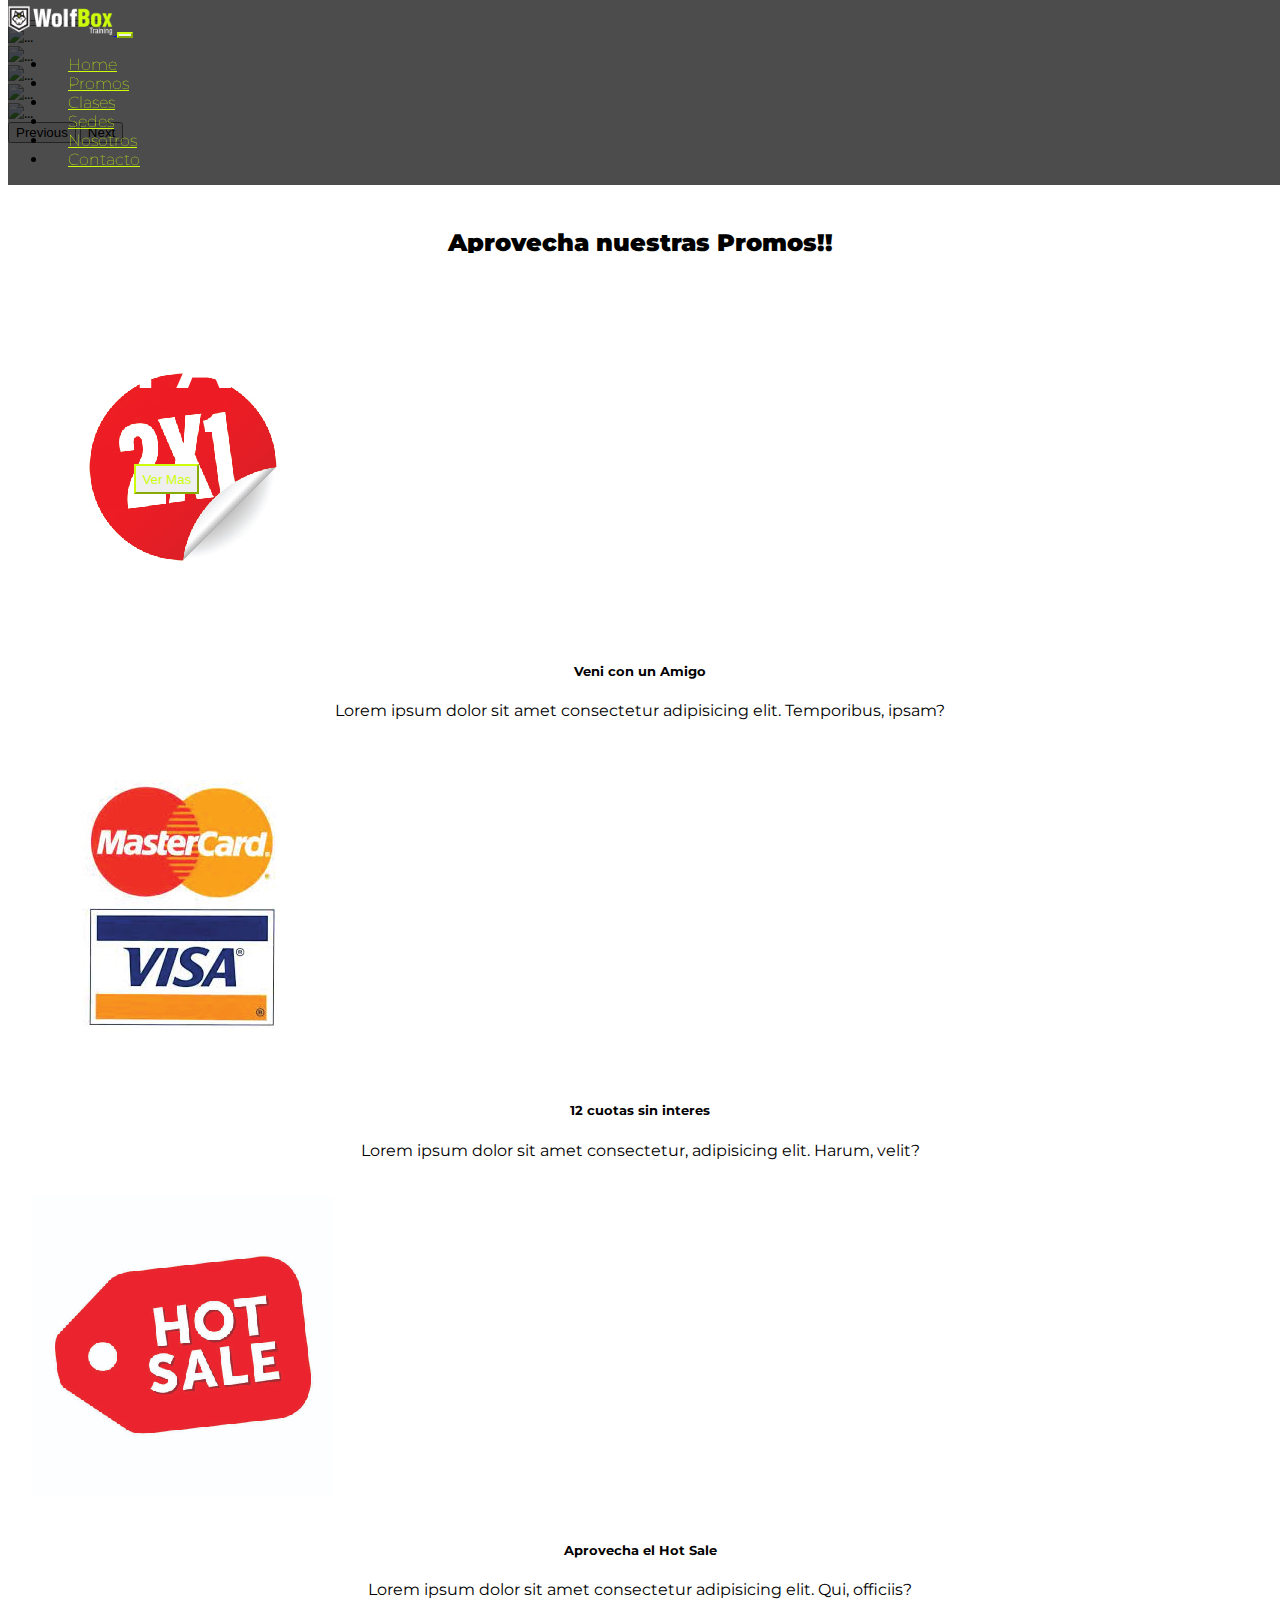
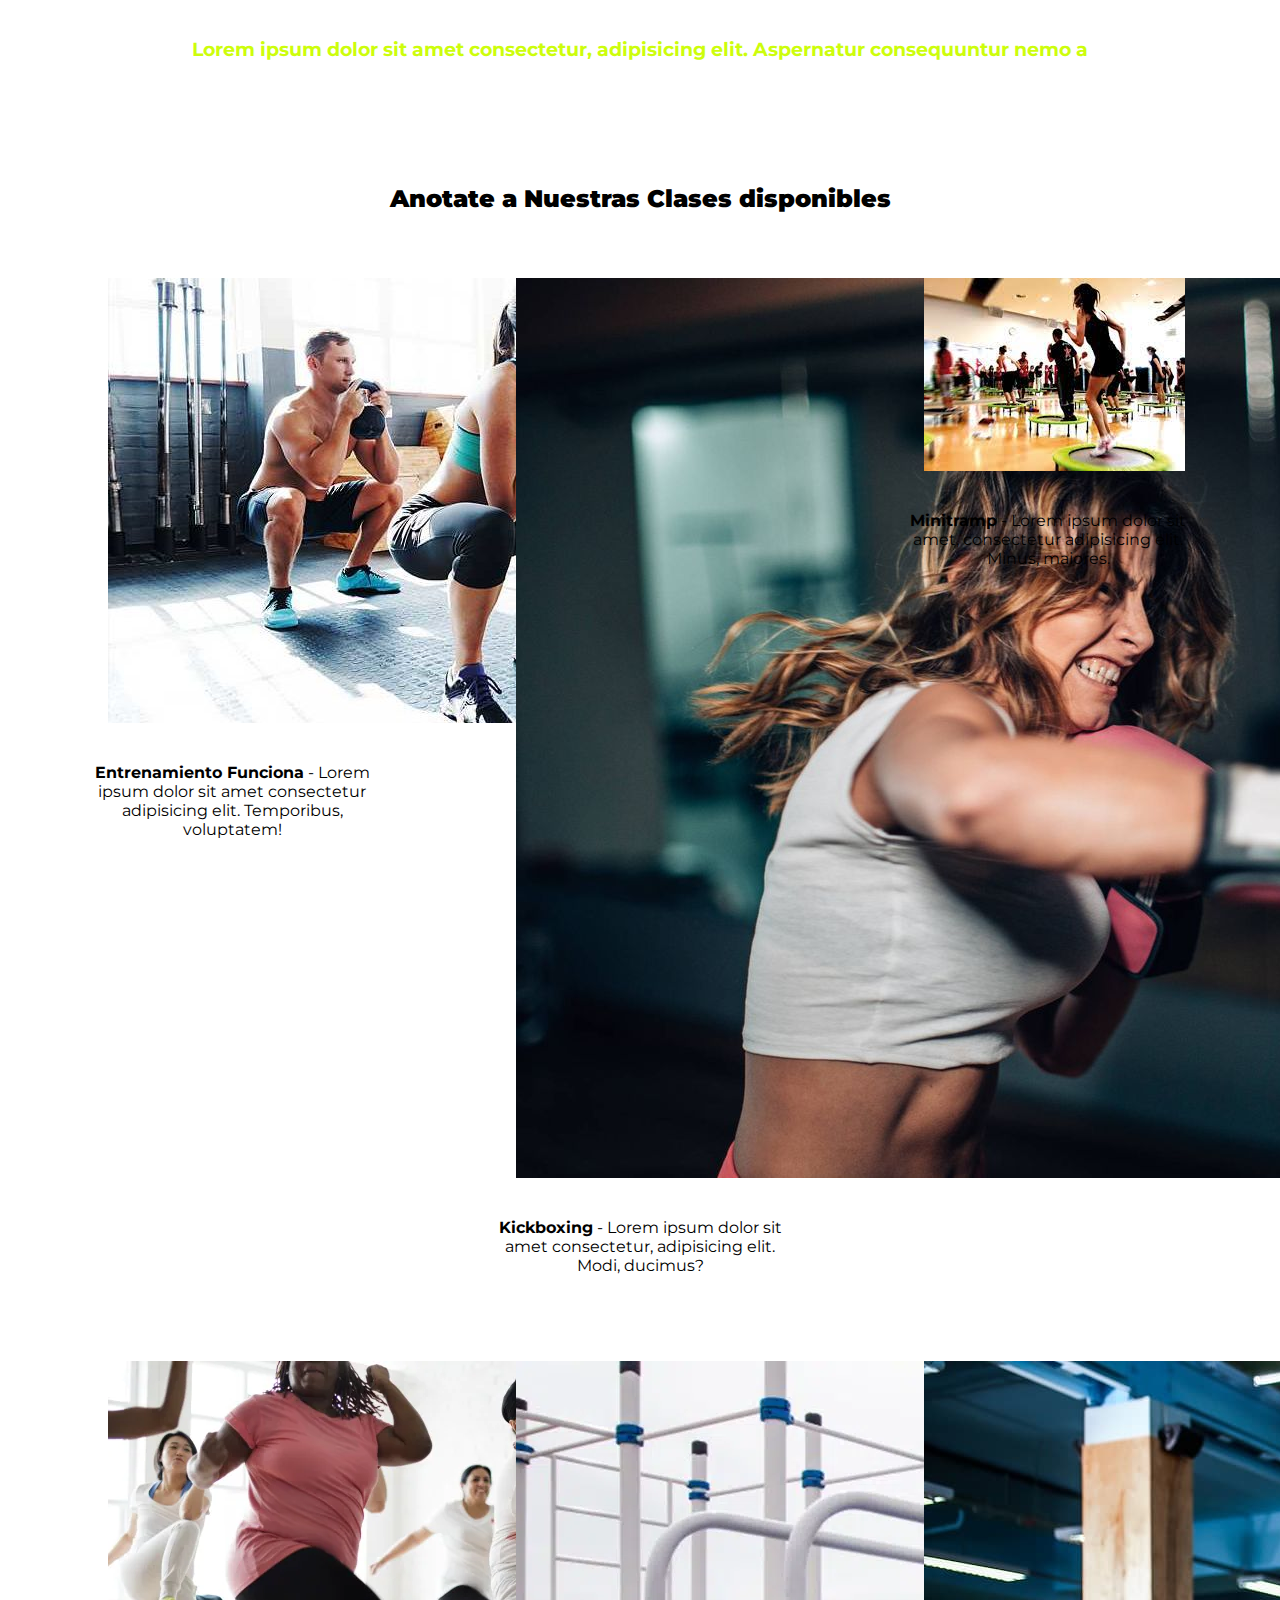
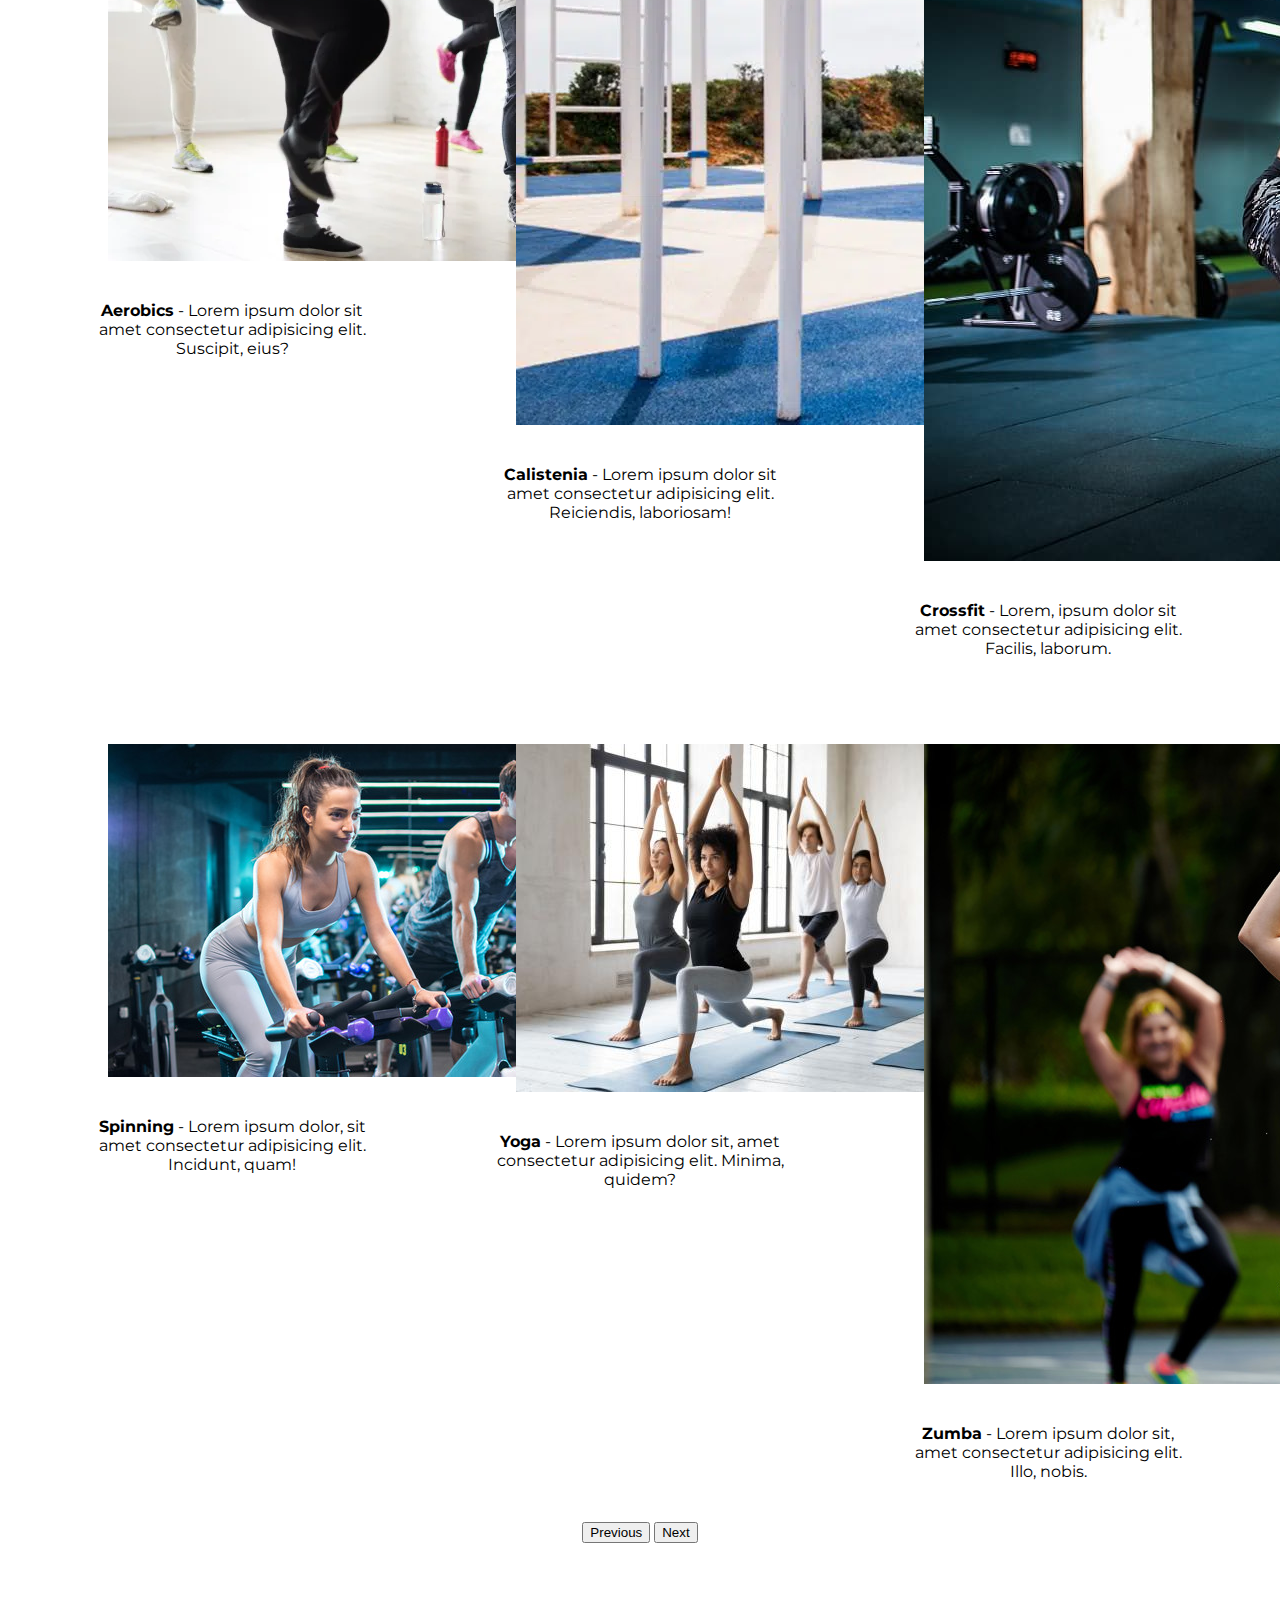
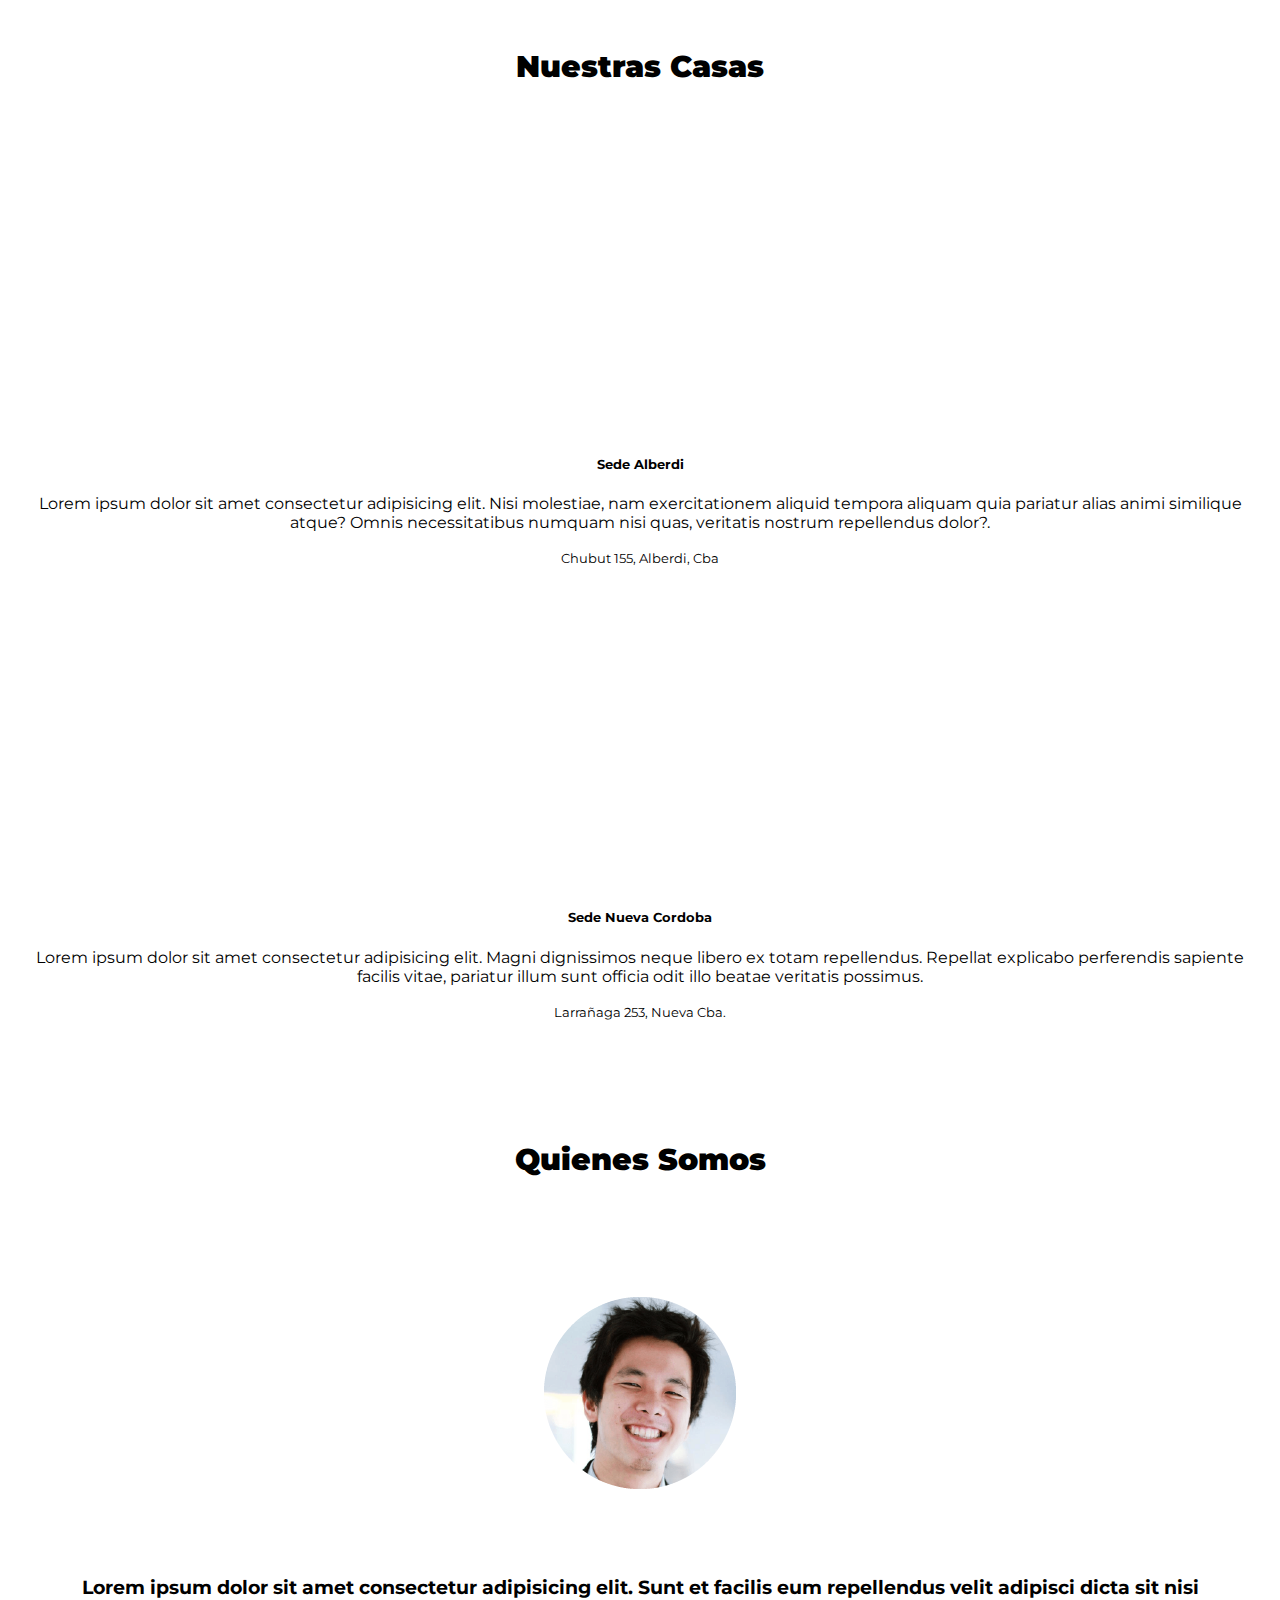
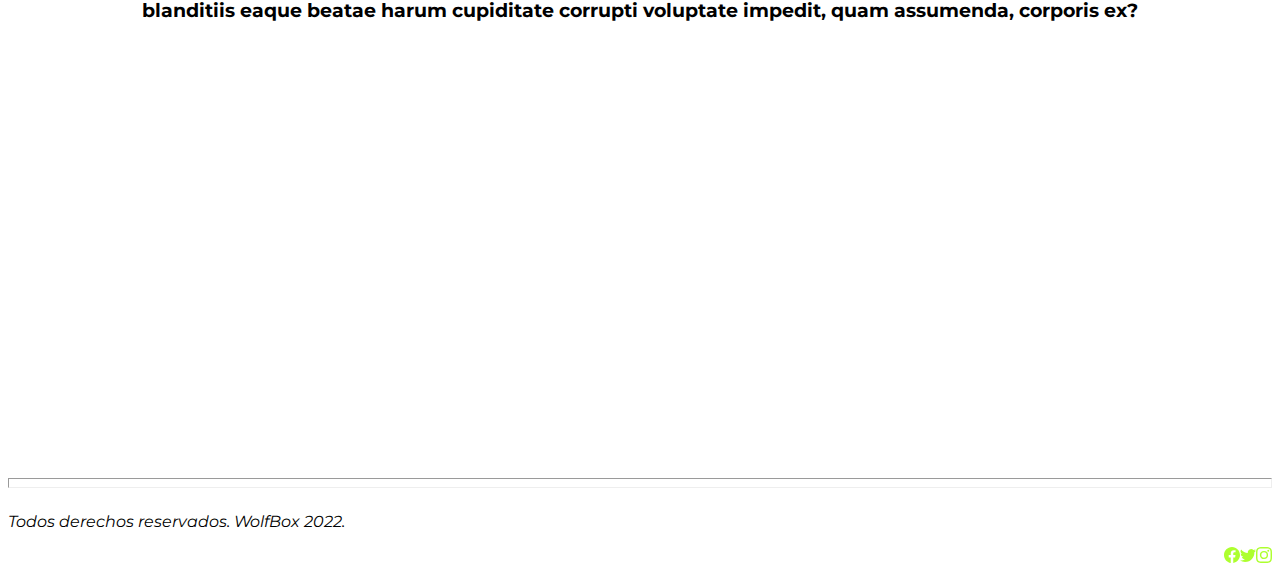
==== commit ca10777c: "termino de talles carrusel de imagenes y texto" ====
--- a/index.html
+++ b/index.html
@@ -65,14 +65,15 @@
               <button type="button" data-bs-target="#carouselExampleIndicators" data-bs-slide-to="3" aria-label="Slide 4"></button>
               <button type="button" data-bs-target="#carouselExampleIndicators" data-bs-slide-to="4" aria-label="Slide 5"></button>
             </div>
-            <div class="carousel-inner">
-              <div class="carousel-item active carru">
-                <div class="carru_text row">
-                  <h2 class="col-6">
-                      FORMA PARTE DE NUESTRA FAMILIA!
-                  </h2>
-                  <button type="button" class="btn btn-outline-primary boton_carrusel"><a href="">Ver Mas</a></button>
-                </div>
+            <div class="carousel-inner carru">
+                <div class="carru_text ">
+                    <h2 class="">
+                        FORMA PARTE DE NUESTRA FAMILIA!
+                    </h2>
+                    <button type="button" class="btn btn-outline-primary boton_carrusel"><a href="">Ver Mas</a></button>
+                </div>
+                <div class="carousel-item active">
+                
                 <img src="https://cdn.shopify.com/s/files/1/0406/9729/9097/files/GEAR_UP_FOR_1_1500x.jpg?v=1646139231" class="d-block w-100" alt="...">
               </div>
               <div class="carousel-item">
@@ -144,44 +145,85 @@
       <h2>
           <b>Anotate a Nuestras Clases disponibles</b>
       </h2>
-          <div class="galeria_clases row">
-              <div class="clase_de col-3">
-                  <img src="multimedia/img/spinning.jpeg" alt="pareja_haciendo_spinning">
-                  <p><b>Spinning</b> - Lorem ipsum dolor sit amet consectetur, adipisicing elit. Aspernatur consequuntur nemo a</p>
-              </div>
-              <div class="clase_de col-3">
-                  <img src="multimedia/img/yoga.jpg" alt="grupo_haciendo_yoga">
-                  <p><b>Yoga</b> - Lorem ipsum dolor sit amet consectetur, adipisicing elit. Aspernatur consequuntur nemo a</p>
-              </div>
-              <div class="clase_de col-2">
-                  <img src="multimedia/img/entrenamiento-funcional.jpg" alt="3personas_entrenando_kettlebell">
-                  <p><b>Entrenamiento Funcional</b> - Lorem ipsum dolor sit amet consectetur, adipisicing elit. Aspernatur</p>
-              </div>
-              <div class="clase_de col-2">
-                  <img src="multimedia/img/crossfit.jpg" alt="hombre_moviendo_neumaticogrande">
-                  <p><b>Crossfit</b> - Lorem ipsum dolor sit amet consectetur, adipisicing elit. Aspernatur consequuntur nemo a </p>
-              </div>
-              <div class="clase_de col-2">
-                  <img src="multimedia/img/kickboxing.jpg" alt="mujer_golpeando_bolsa_de_box">
-                  <p><b>Kickboxing</b> - Lorem ipsum dolor sit amet consectetur, adipisicing elit. Aspernatur consequuntur nemo a</p>
-              </div>
-              <div class="clase_de col-2">
-                  <img src="multimedia/img/zumba.jpg" alt="grupo_de_mujeres_zumba">
-                  <p><b>Zumba</b> - Lorem ipsum dolor sit amet consectetur, adipisicing elit. Aspernatur consequuntur nemo a</p>
-              </div>
-              <div class="clase_de col-2">
-                  <img src="multimedia/img/calistenia.jpg" alt="hombre_colgado_de_barra">
-                  <p><b>Calistenia</b> - Lorem ipsum dolor sit amet consectetur, adipisicing elit. Aspernatur consequuntur nemo a</p>
-              </div>
-              <div class="clase_de col-2">
-                  <img src="multimedia/img/minitramp.jpg" alt="grupo_sobre_trampolines">
-                  <p><b>Mini Tramp</b> - Lorem ipsum dolor sit amet consectetur, adipisicing elit. Aspernatur consequuntur nemo a</p>
-              </div>
-              <div class="clase_de col-2">
-                <img src="multimedia/img/aerobics.webp" alt="grupo_sobre_trampolines">
-                <p><b>Aerobics</b> - Lorem ipsum dolor sit amet consectetur, adipisicing elit. Aspernatur consequuntur nemo a</p>
-            </div>
-          </div>
+      <div id="carouselExampleControls" class="carousel slide carousel-dark" data-bs-ride="carousel">
+        <div class="carousel-inner">
+          <div class="carousel-item active">
+            <div class="cards_wraper">
+                <div class="card tarjeta" style="width: 18rem;">
+                    <img src="multimedia/img/entrenamiento-funcional.jpg" class="card-img-top" alt="...">
+                    <div class="card-body">
+                      <p class="card-text"><b>Entrenamiento Funciona</b> - Lorem ipsum dolor sit amet consectetur adipisicing elit. Temporibus, voluptatem!</p>
+                    </div>
+                </div>
+                <div class="card tarjeta" style="width: 18rem;">
+                    <img src="multimedia/img/kickboxing.jpg" class="card-img-top" alt="...">
+                    <div class="card-body">
+                      <p class="card-text"><b>Kickboxing</b> - Lorem ipsum dolor sit amet consectetur, adipisicing elit. Modi, ducimus?</p>
+                    </div>
+                </div>
+                <div class="card tarjeta" style="width: 18rem;">
+                    <img src="multimedia/img/minitramp.jpg" class="card-img-top" alt="...">
+                    <div class="card-body">
+                      <p class="card-text"><b>Minitramp</b> - Lorem ipsum dolor sit amet, consectetur adipisicing elit. Minus, maiores.</p>
+                    </div>
+                </div>
+            </div>
+          </div>
+          <div class="carousel-item">
+            <div class="cards_wraper">
+                <div class="card tarjeta" style="width: 18rem;">
+                    <img src="multimedia/img/aerobics.webp" class="card-img-top" alt="...">
+                    <div class="card-body">
+                      <p class="card-text"><b>Aerobics</b> - Lorem ipsum dolor sit amet consectetur adipisicing elit. Suscipit, eius?</p>
+                    </div>
+                </div>
+                <div class="card tarjeta" style="width: 18rem;">
+                    <img src="multimedia/img/calistenia.jpg" class="card-img-top" alt="...">
+                    <div class="card-body">
+                      <p class="card-text"><b>Calistenia</b> - Lorem ipsum dolor sit amet consectetur adipisicing elit. Reiciendis, laboriosam!</p>
+                    </div>
+                </div>
+                <div class="card tarjeta" style="width: 18rem;">
+                    <img src="multimedia/img/crossfit.jpg" class="card-img-top" alt="...">
+                    <div class="card-body">
+                      <p class="card-text"><b>Crossfit</b> - Lorem, ipsum dolor sit amet consectetur adipisicing elit. Facilis, laborum.</p>
+                    </div>
+                </div>
+            </div>
+          </div>
+          <div class="carousel-item">
+            <div class="cards_wraper">
+                <div class="card tarjeta" style="width: 18rem;">
+                    <img src="multimedia/img/spinning.jpeg" class="card-img-top" alt="...">
+                    <div class="card-body">
+                      <p class="card-text"><b>Spinning</b> - Lorem ipsum dolor, sit amet consectetur adipisicing elit. Incidunt, quam!</p>
+                    </div>
+                </div>
+                <div class="card tarjeta" style="width: 18rem;">
+                    <img src="multimedia/img/yoga.jpg" class="card-img-top" alt="...">
+                    <div class="card-body">
+                      <p class="card-text"><b>Yoga</b> - Lorem ipsum dolor sit, amet consectetur adipisicing elit. Minima, quidem?</p>
+                    </div>
+                </div>
+                <div class="card tarjeta" style="width: 18rem;">
+                    <img src="multimedia/img/zumba.jpg" class="card-img-top" alt="...">
+                    <div class="card-body">
+                      <p class="card-text"><b>Zumba</b> - Lorem ipsum dolor sit, amet consectetur adipisicing elit. Illo, nobis.</p>
+                    </div>
+                </div>
+            </div>
+          </div>
+        </div>
+        <button class="carousel-control-prev" type="button" data-bs-target="#carouselExampleControls" data-bs-slide="prev">
+          <span class="carousel-control-prev-icon" aria-hidden="true"></span>
+          <span class="visually-hidden">Previous</span>
+        </button>
+        <button class="carousel-control-next" type="button" data-bs-target="#carouselExampleControls" data-bs-slide="next">
+          <span class="carousel-control-next-icon" aria-hidden="true"></span>
+          <span class="visually-hidden">Next</span>
+        </button>
+      </div>
+      
   </section>
 
 
--- a/style.css
+++ b/style.css
@@ -50,24 +50,32 @@
 
 .carru {
     position: relative;
-}
-
-.carru h2 {
+    width: 100%;
+}
+
+.carru_text {
     position: absolute;
+    z-index: 1;
+    
+}
+.carru_text h2 {
     color: white;
     font-size: 70px;
     width: 50%;
     padding-left: 10%;
     padding-top: 5%;
+
 }
 
 .boton_carrusel {
-    position: absolute;
-    width: 10%;
-    margin-top: 350px;
-    margin-left: 10%;
+    display: flex;
+    justify-content: center;
+    align-items: center;
+    width: auto;
+    height: 30px;
     border-color: rgb(205, 253, 11);
     color: rgb(205, 253, 11);
+    margin: 20px 10%;
 }
 
 .boton_carrusel a {
@@ -77,6 +85,7 @@
 
 .boton_carrusel:hover {
     background-color: rgb(205, 253, 11);
+    border-color: none;
     
 }
 
@@ -88,6 +97,11 @@
     .carru h2 {
         font-size:30px;
     }
+    .carru_text {
+        display: flex;
+        justify-content: space-around;
+        align-items: center;
+    }
     
 }
 
@@ -134,61 +148,30 @@
     text-align: center;
 }
 
-.galeria_clases {
-    padding: 25px 0px;
-}
-
-.clases img {
-    height: 200px;
-}
-
-.clase_de {
-    width: 300px;
-    text-align: center;
-    padding: 10px;
-    margin: 10px 30px;
-    position: relative;
-    height: 150px;
-    width: 300px;
-    overflow: hidden;
-    object-fit: cover;
-    object-position: center center;
-    background-color: rgb(205, 253, 11);
-    border-radius: 20px;
-    border: 5px solid rgb(205, 253, 11);
-    transition: all 1s ease;
-    display: flex;
-    justify-content: center;
-    align-items: center;
-}
-
-.clase_de img {
-    width: 100%;
-    position: absolute;
-    top: 0;
-    left: 0;
-    z-index: 1;
-}
-
-.clase_de p {
-    padding: 10px 40px;
-    position: absolute;
-    transition: all 1s ease;
-    color: black;
-    z-index: 1;
-    transition: all 0.5 ease-in;
-    visibility: hidden;
-    text-shadow: 1px 1px 2px white;
-}
-
-.clase_de:hover {
-    transform: scale(1.5);
+.cards_wraper {
+    display: flex;
+    justify-content: space-around;
+    padding: 20px;
+    
+}
+.card {
+    width: 1fr;
+    border-color: rgb(205, 253, 11);
+    transition: all 0.5s ease;
+}
+
+.card:hover {
+    transform: scale(1.1);
     z-index: 2;
 }
 
-.clase_de:hover p {
-    visibility: visible;
-}
+@media screen and (max-width:640px) {
+    .tarjeta:not(:first-child) {
+        display: none;
+    }
+}
+    
+
 
 
 /*seccion de sedes*/
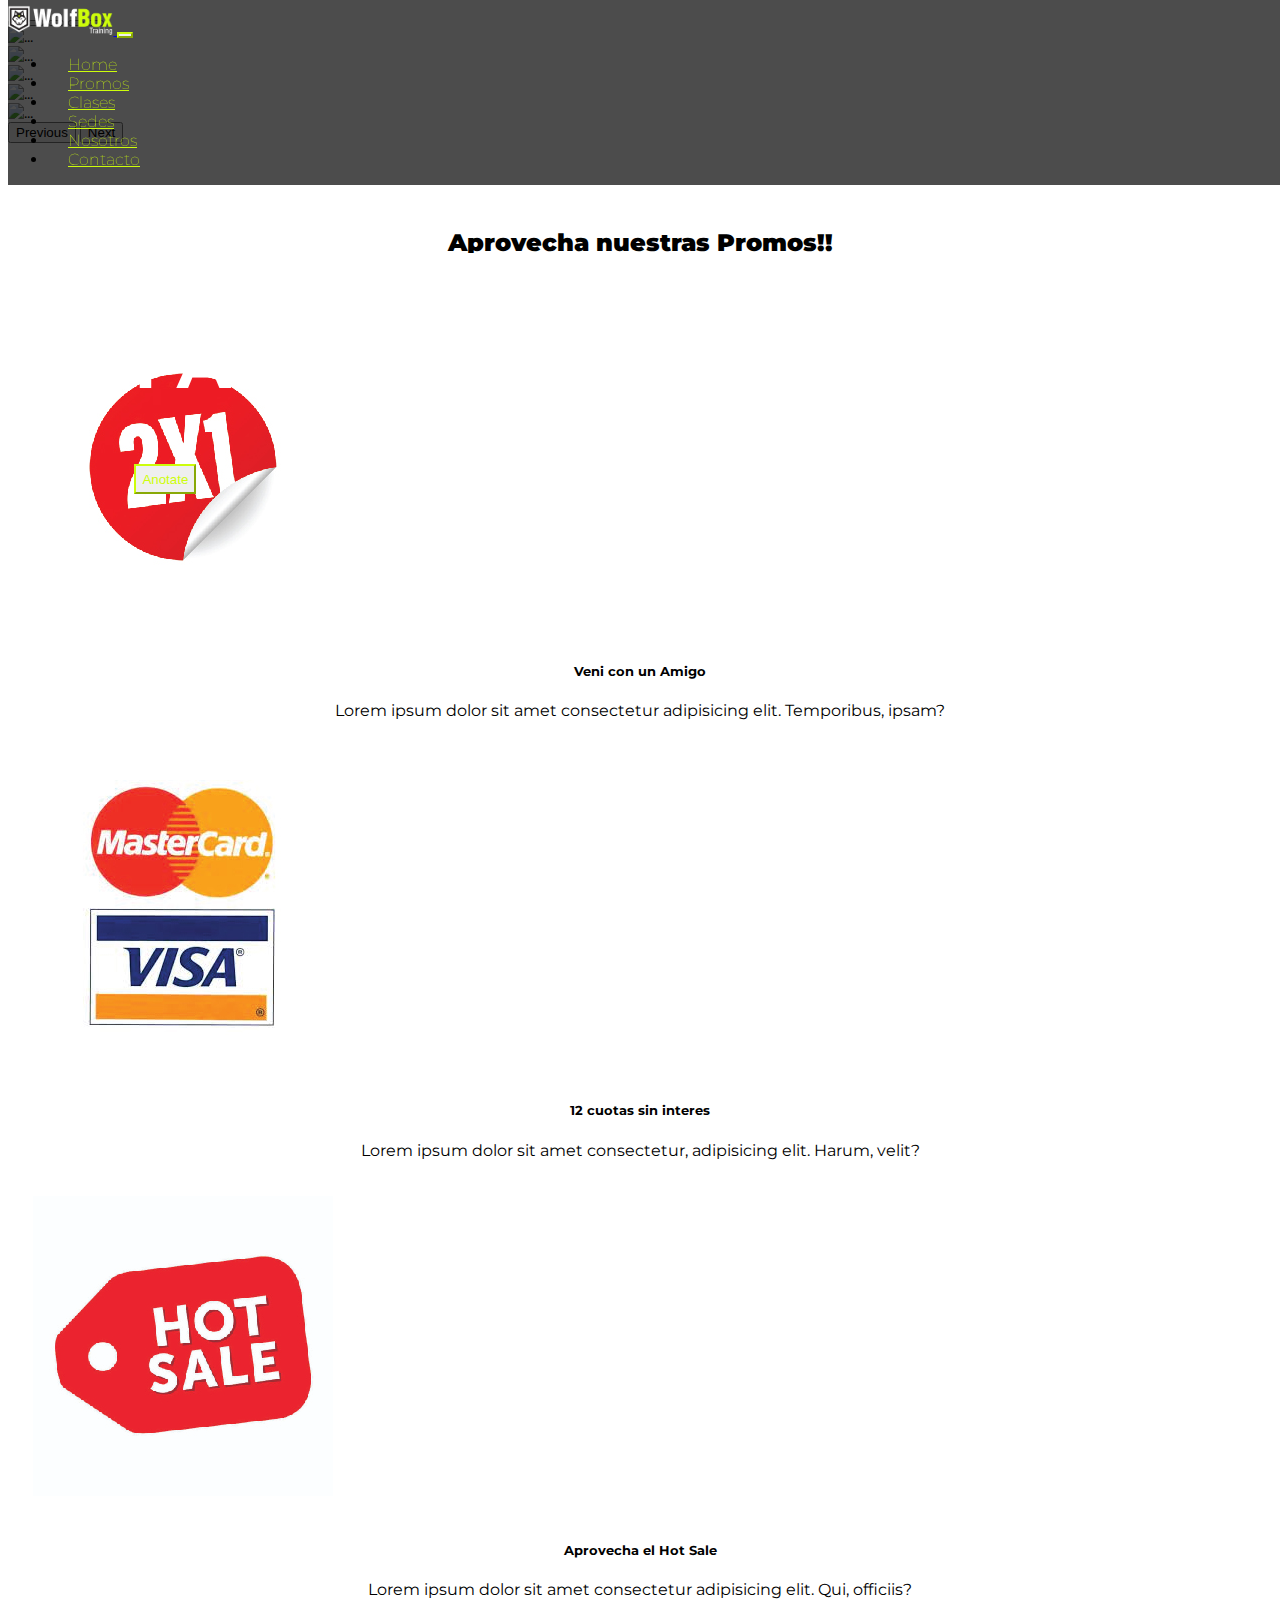
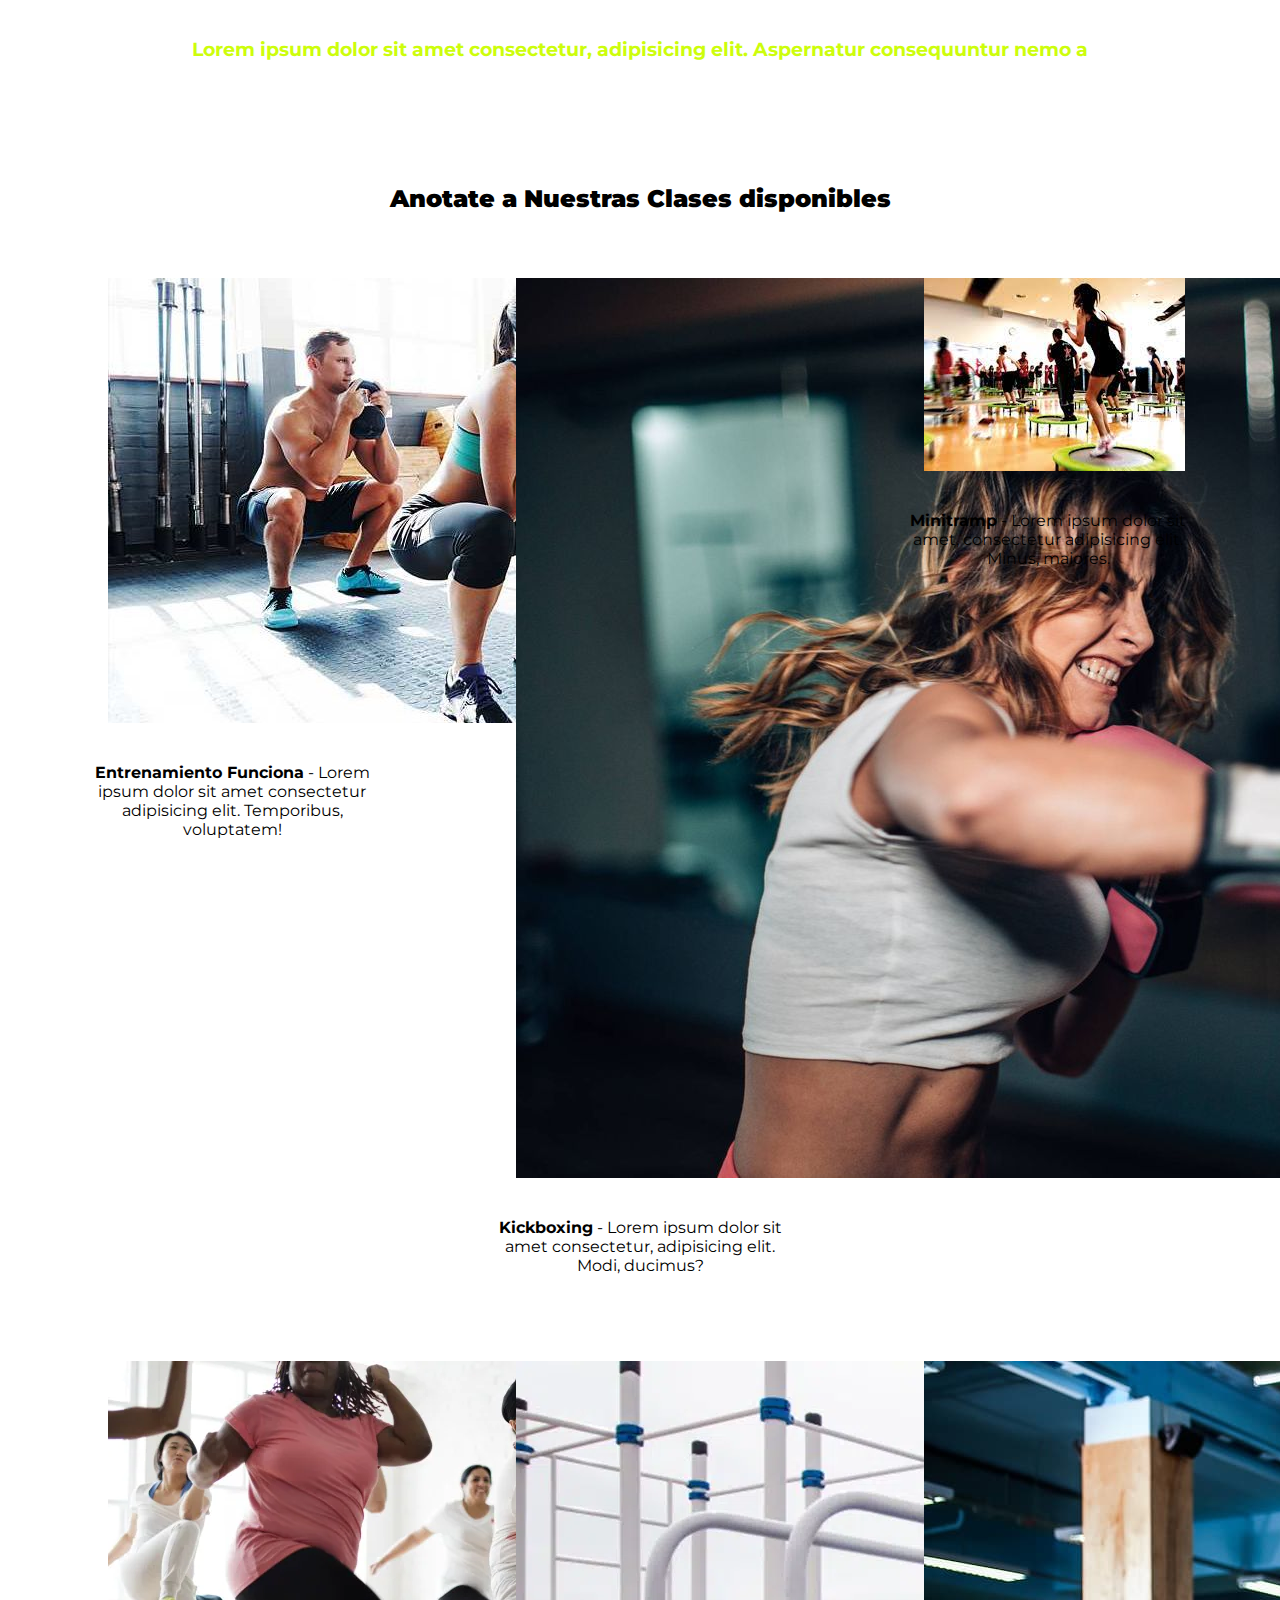
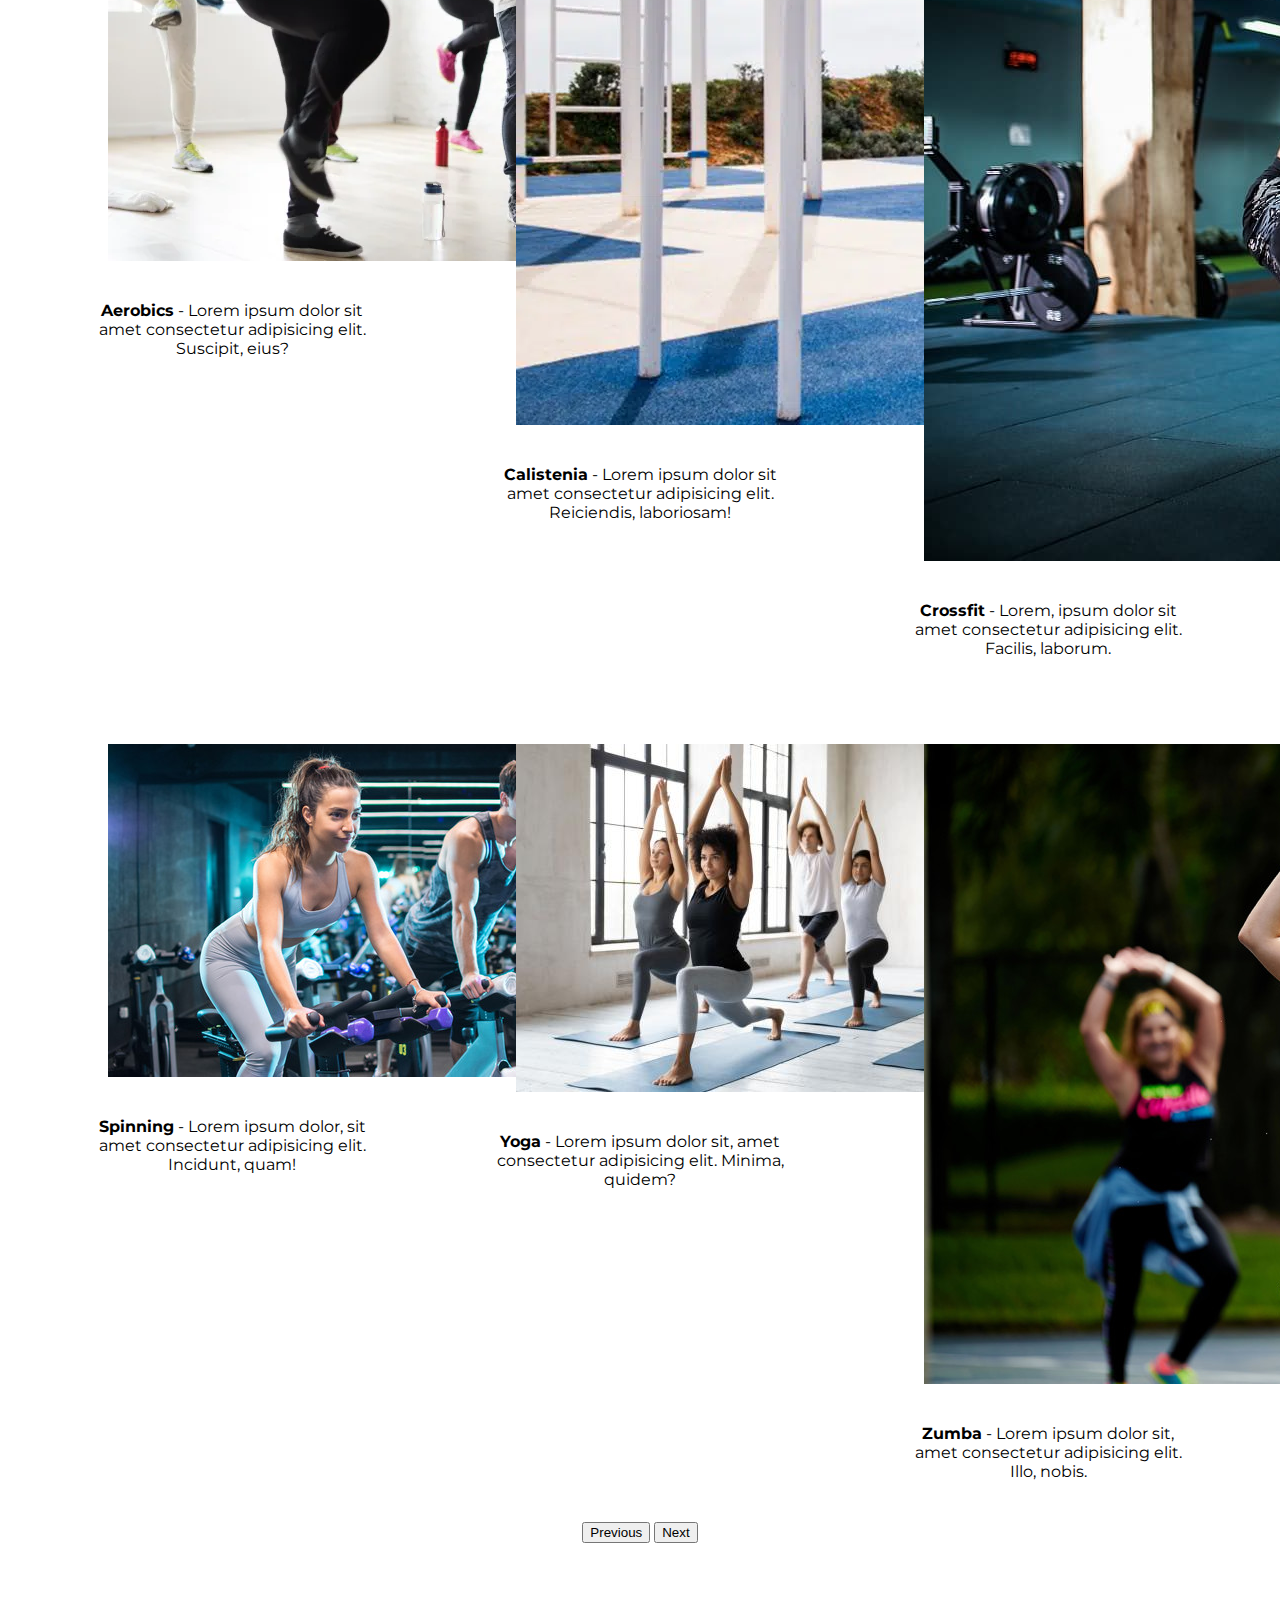
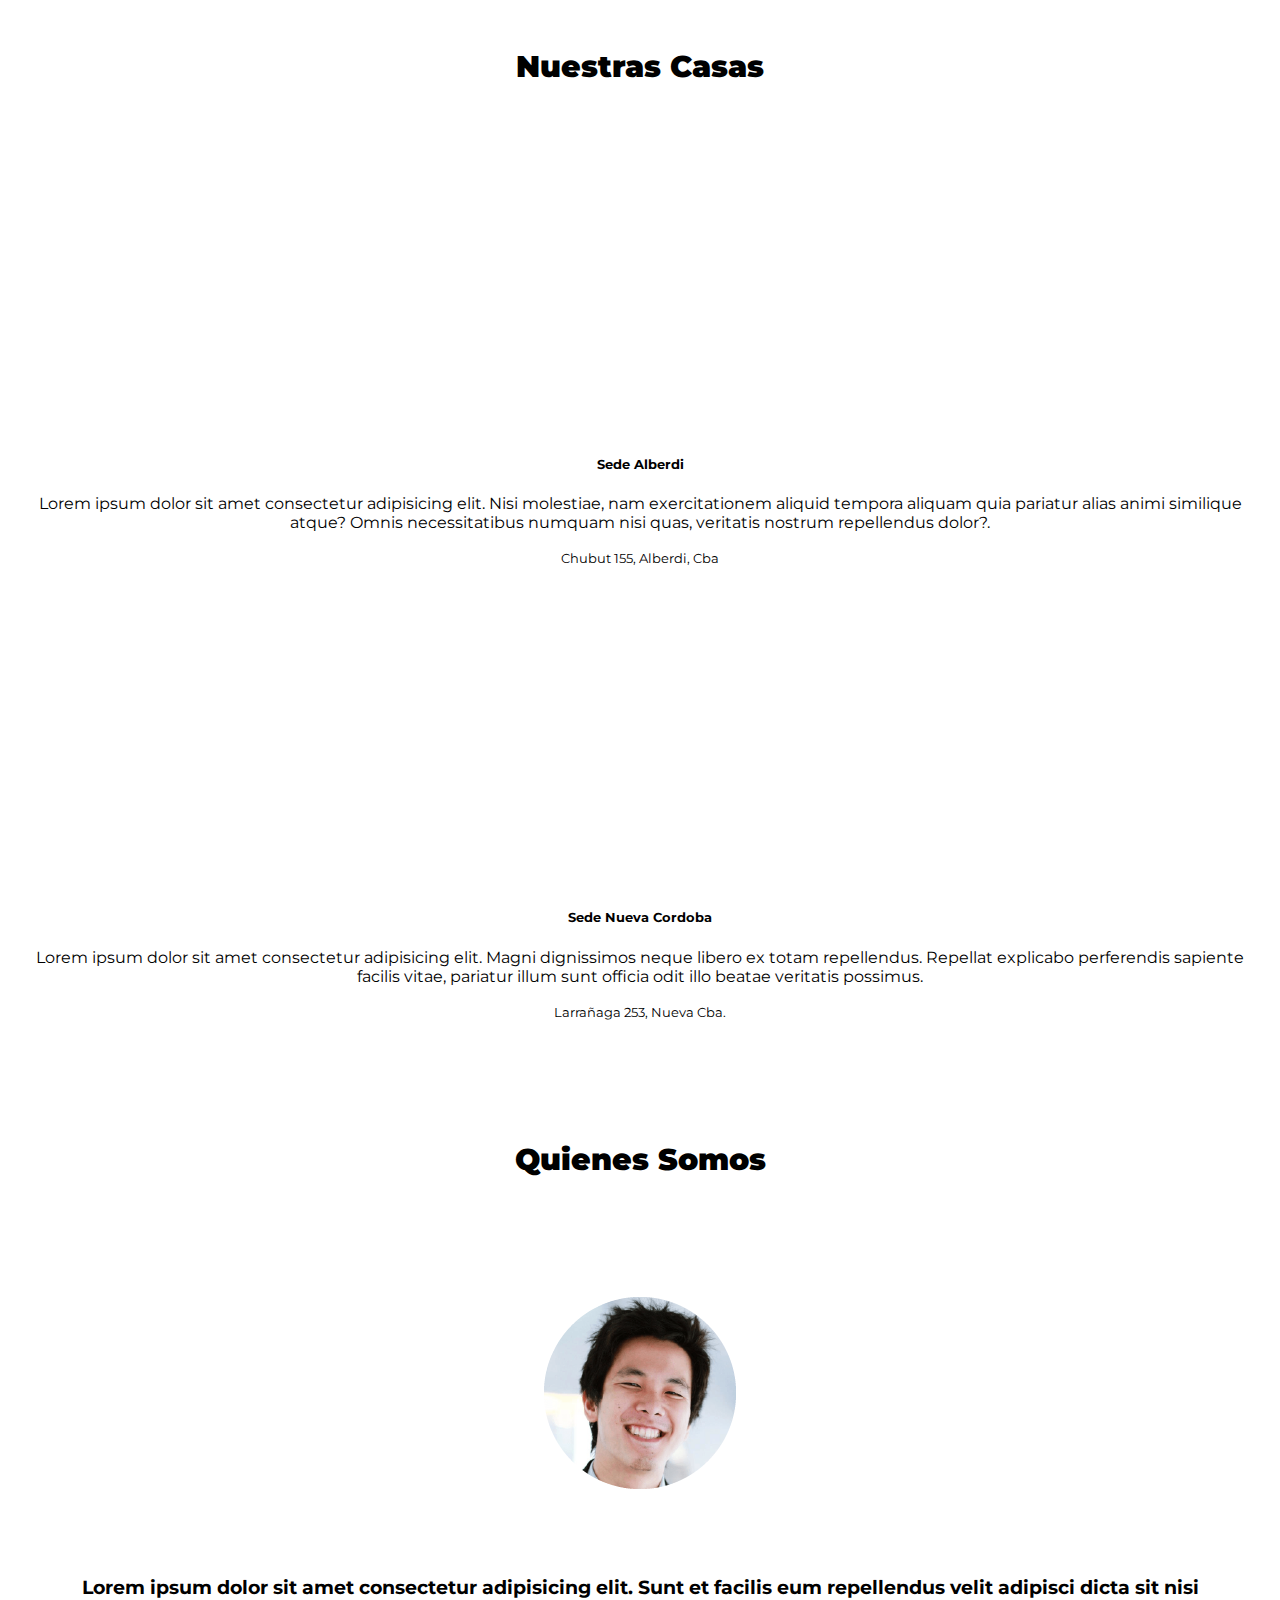
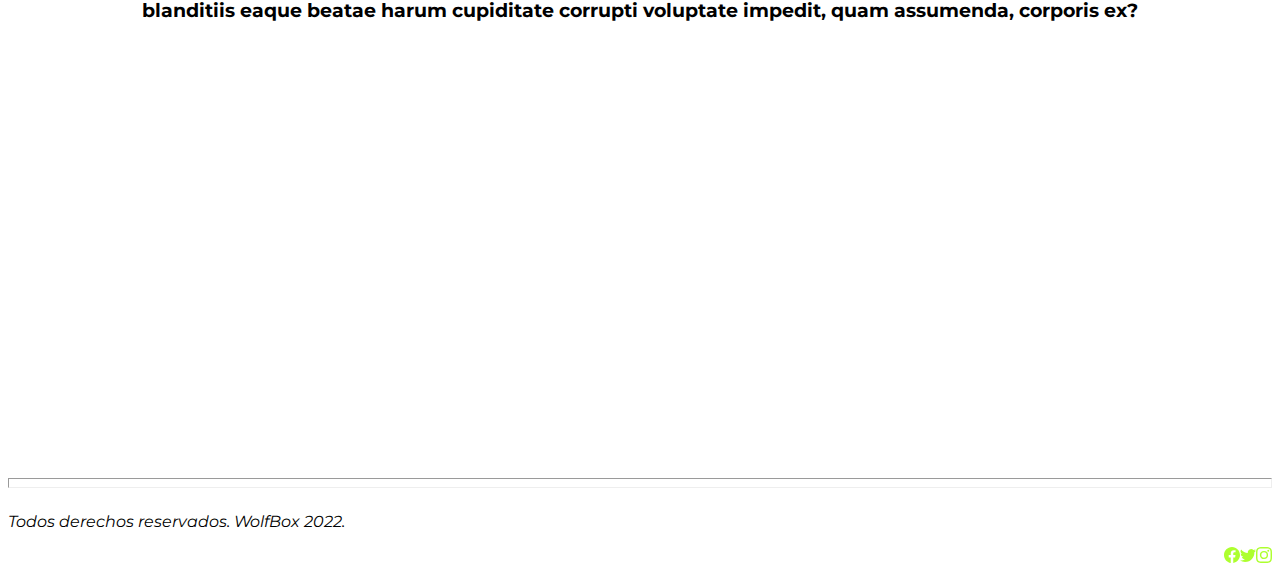
==== commit f95224ac: "arreglo boton de carrusel" ====
--- a/index.html
+++ b/index.html
@@ -70,7 +70,7 @@
                     <h2 class="">
                         FORMA PARTE DE NUESTRA FAMILIA!
                     </h2>
-                    <button type="button" class="btn btn-outline-primary boton_carrusel"><a href="">Ver Mas</a></button>
+                    <button type="button" class="btn btn-outline-primary boton_carrusel"><a href="">Anotate</a></button>
                 </div>
                 <div class="carousel-item active">
                 
--- a/style.css
+++ b/style.css
@@ -94,6 +94,10 @@
 }
 
 @media  screen and (max-width:640px) {
+
+    .carrusel_img {
+        margin-top: 65px;
+    }
     .carru h2 {
         font-size:30px;
     }
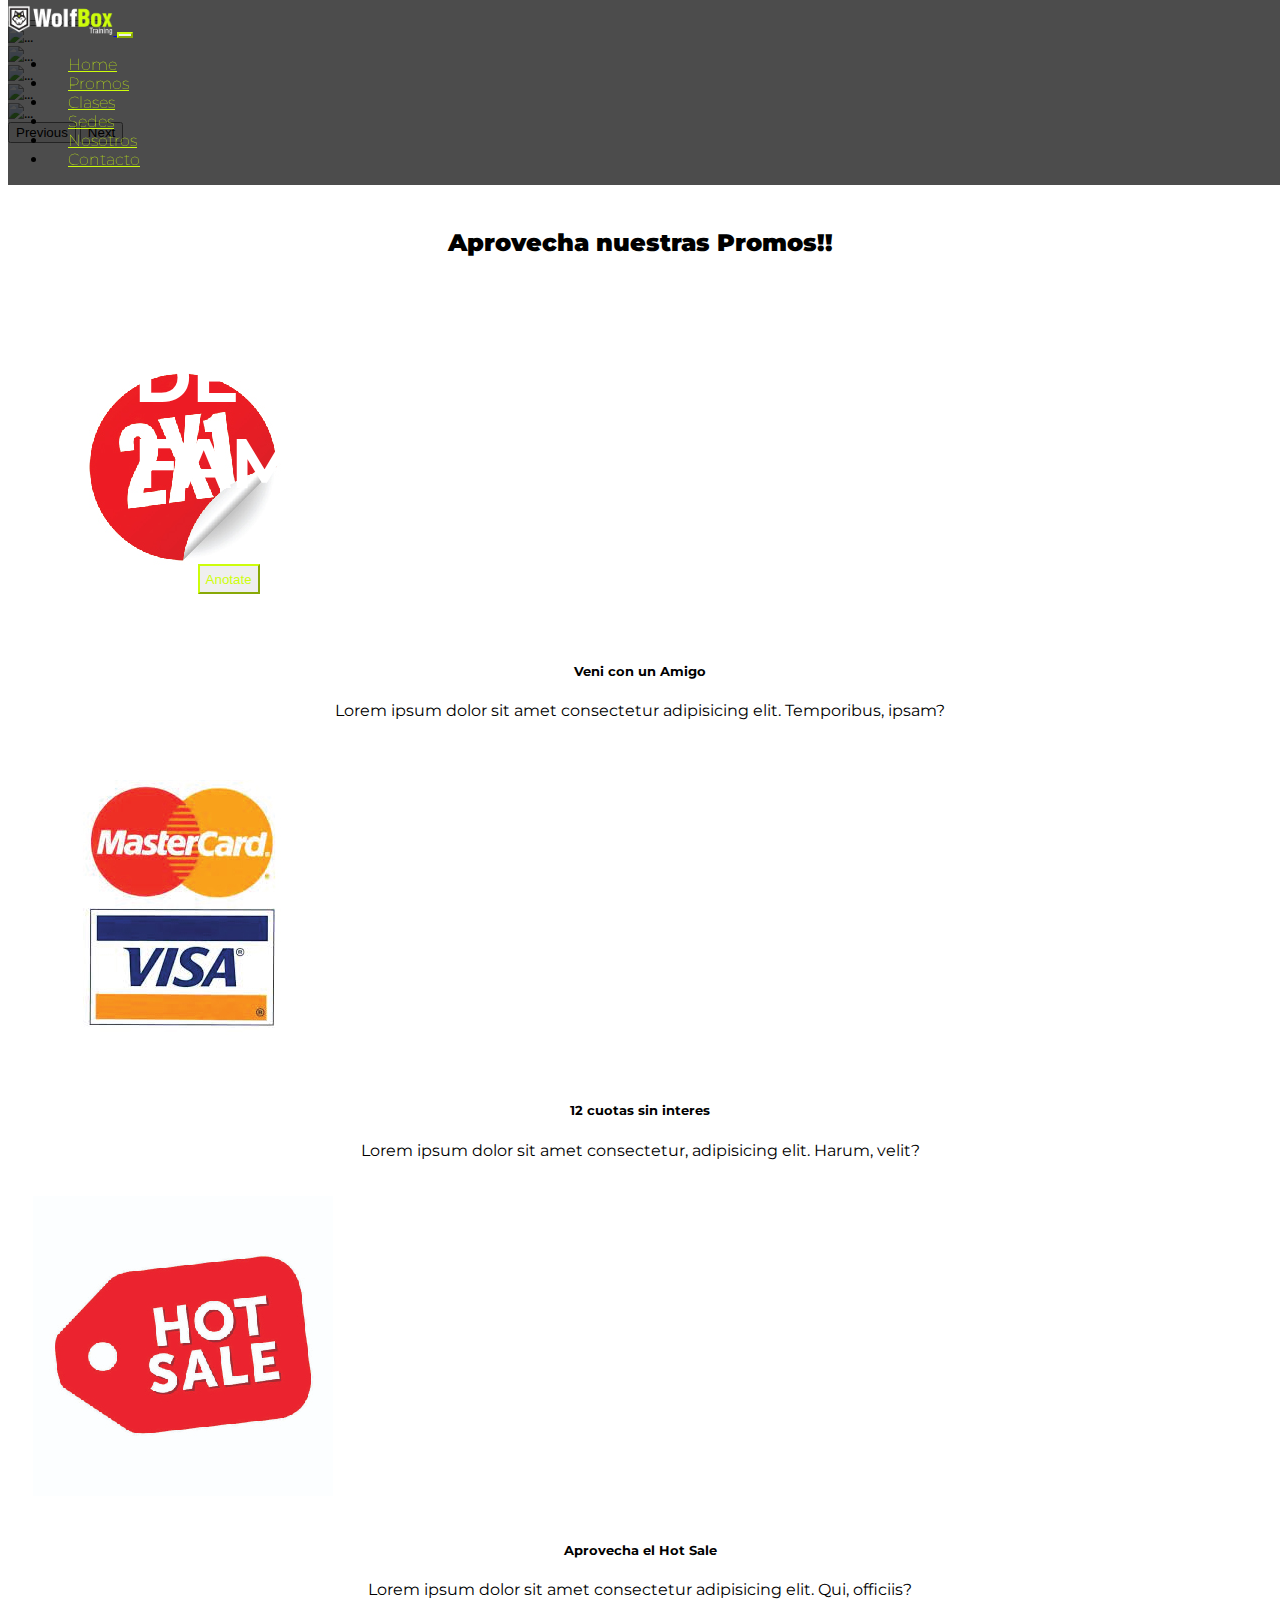
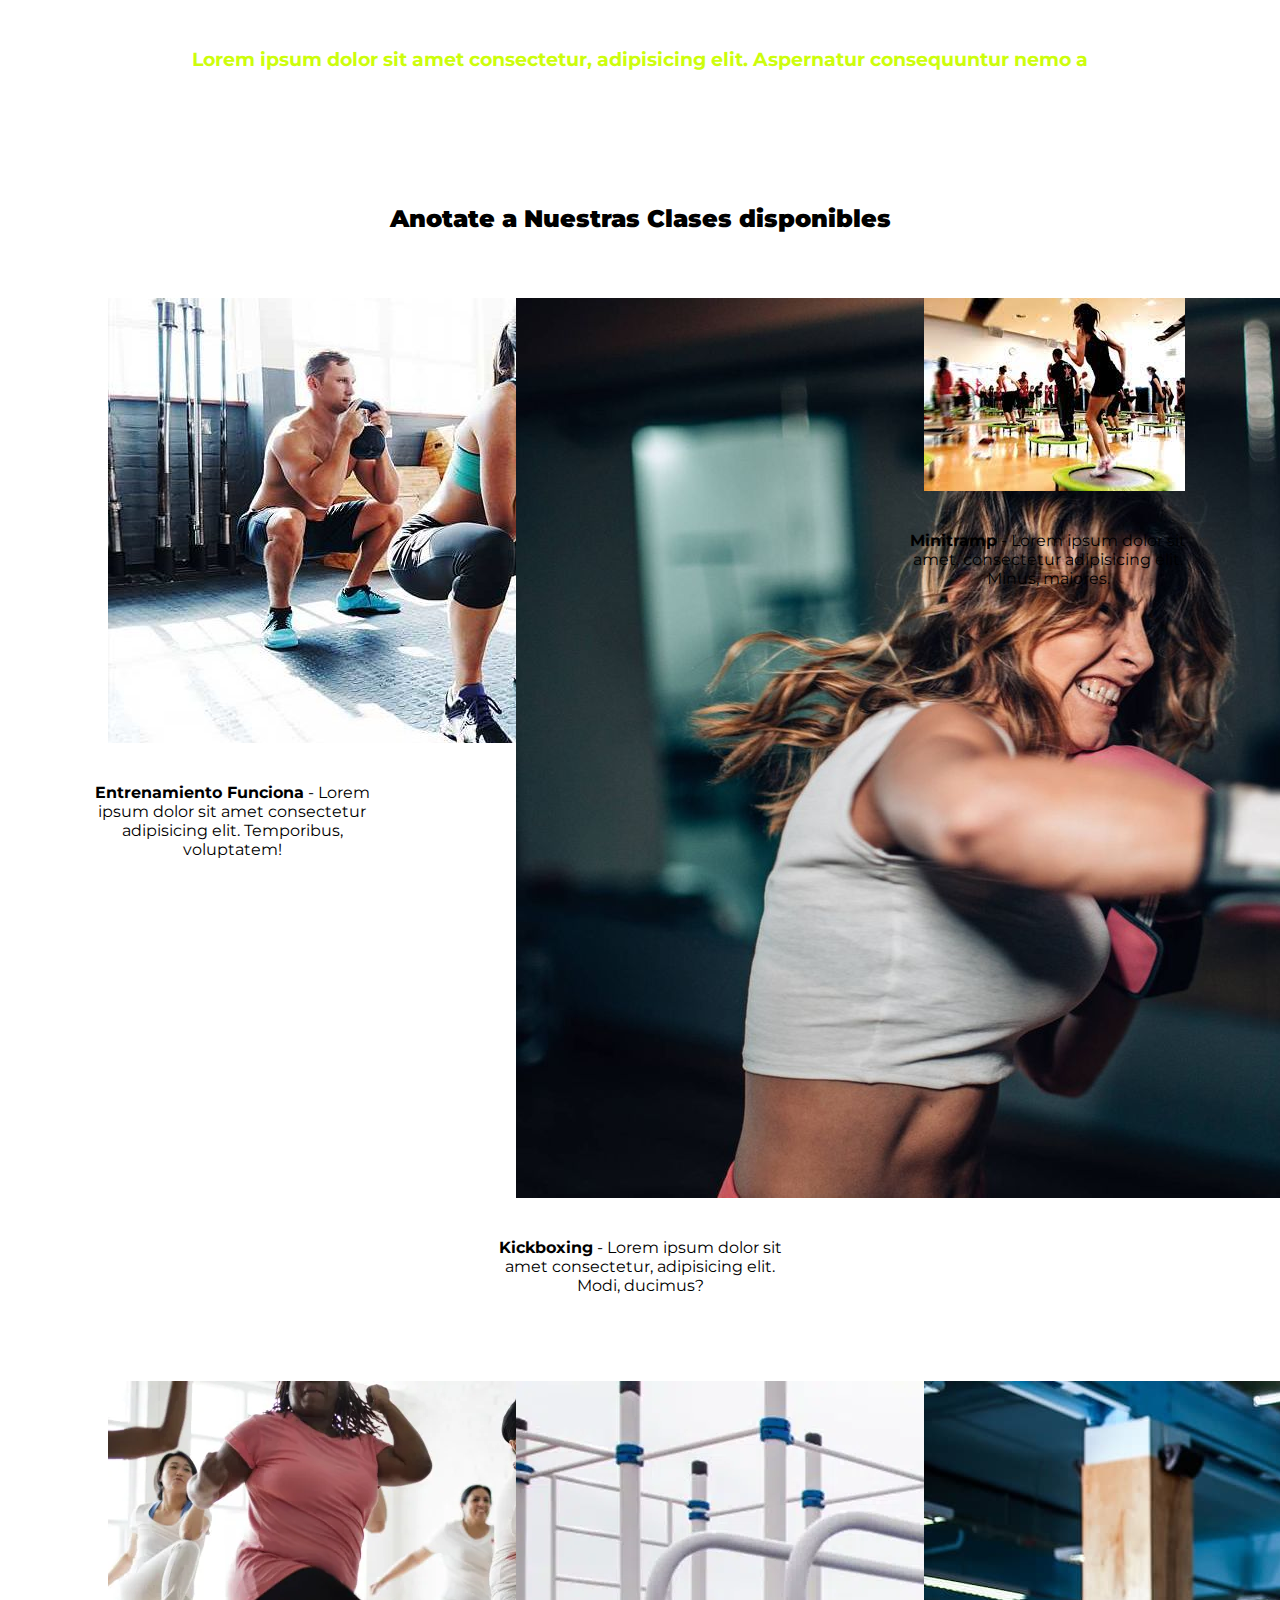
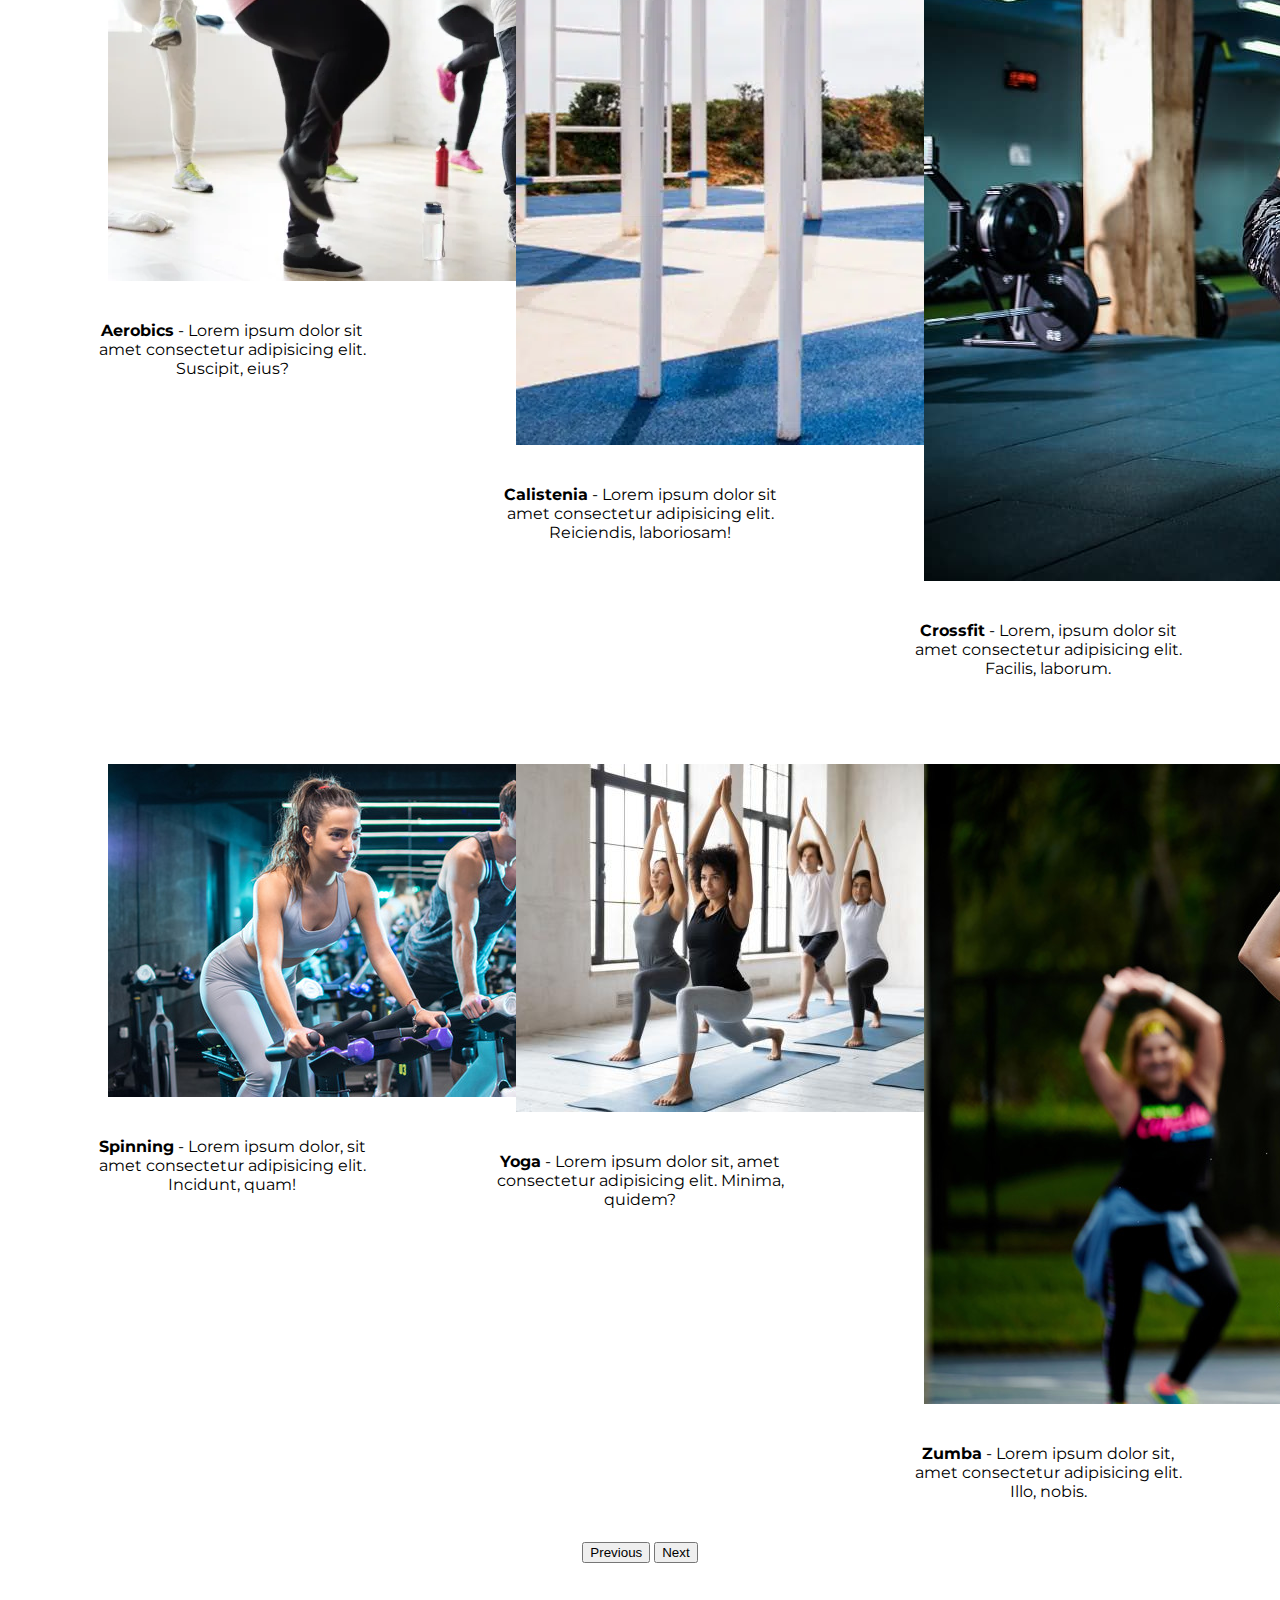
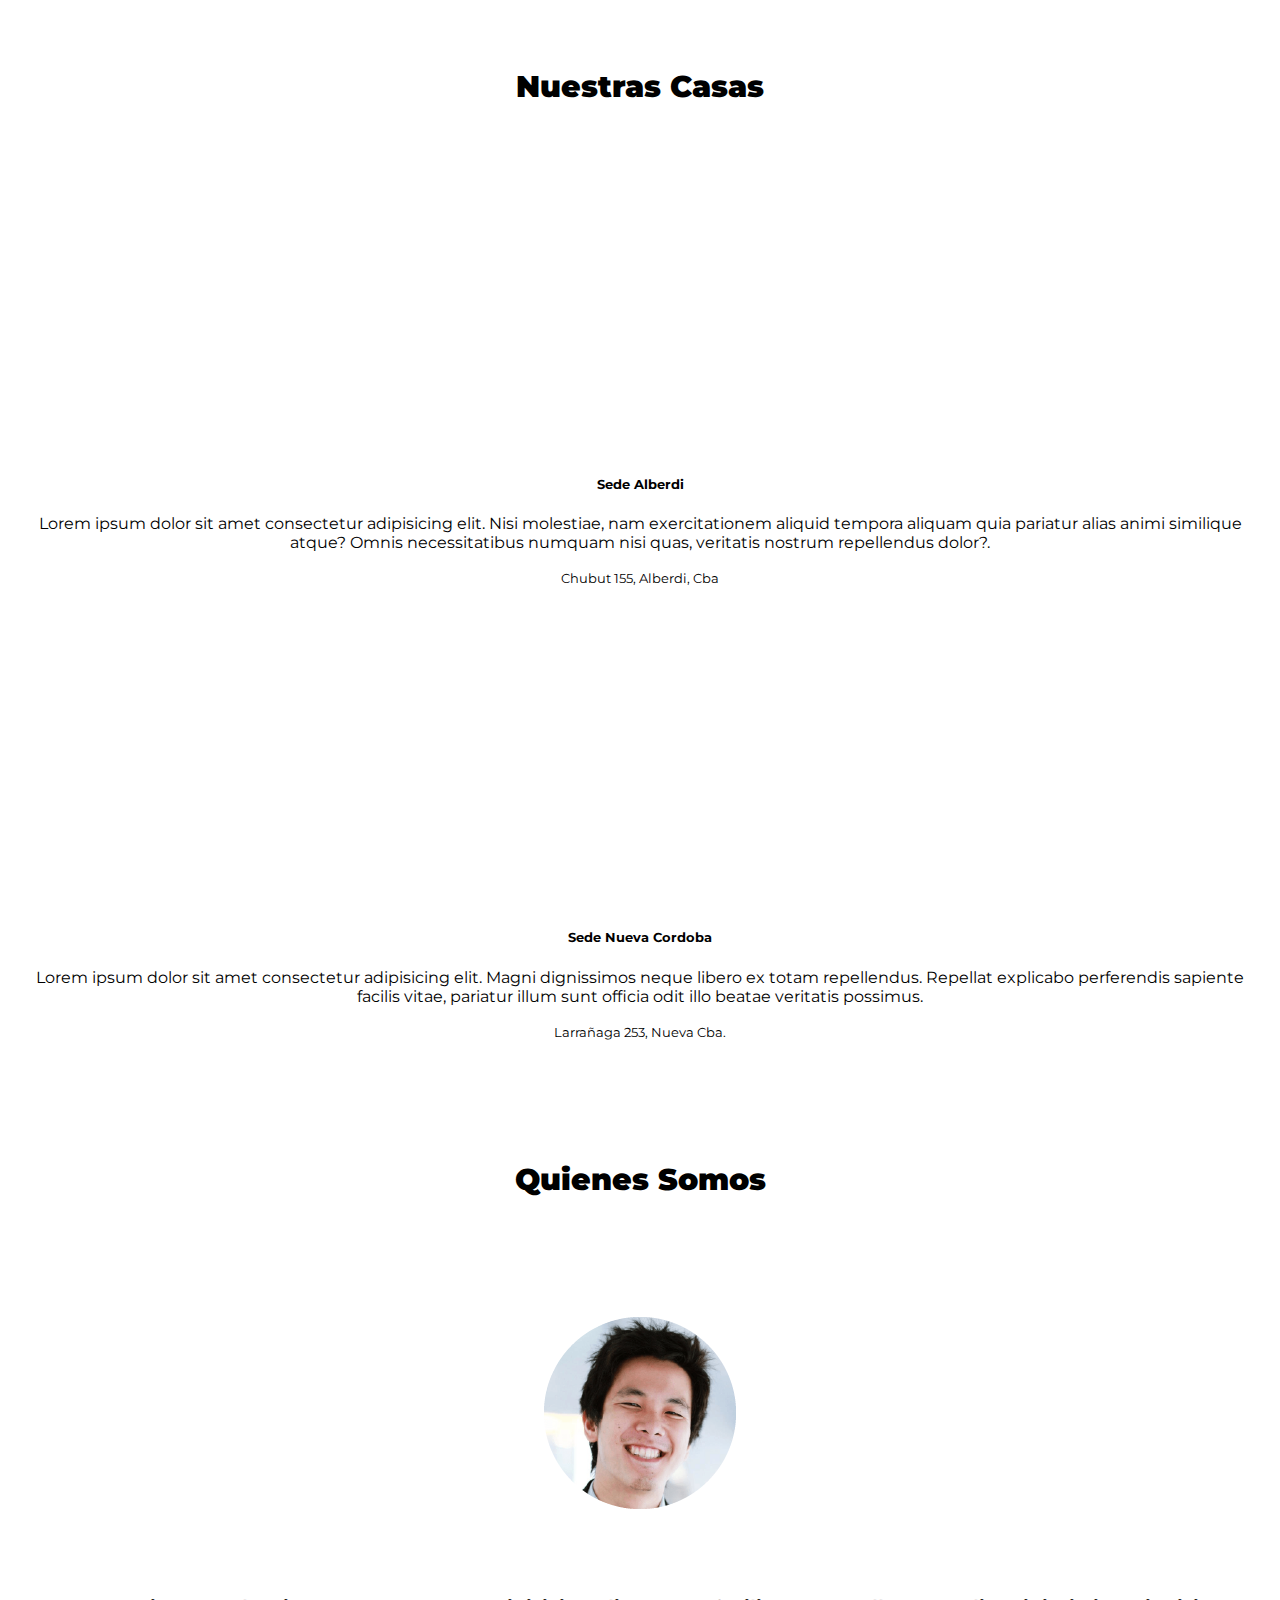
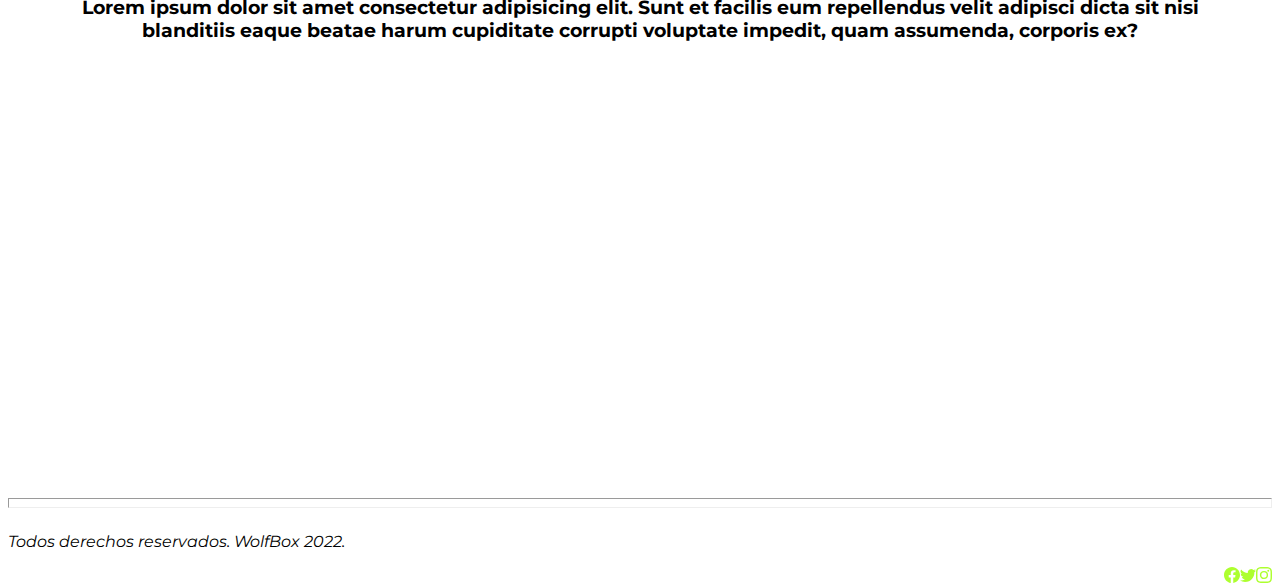
==== commit e80c9967: "agrego animacion al logo" ====
--- a/index.html
+++ b/index.html
@@ -8,6 +8,10 @@
     <link rel="preconnect" href="https://fonts.googleapis.com">
     <link rel="preconnect" href="https://fonts.gstatic.com" crossorigin>
     <link href="https://fonts.googleapis.com/css2?family=Montserrat:wght@300;400;700&display=swap" rel="stylesheet">
+    <link
+    rel="stylesheet"
+    href="https://cdnjs.cloudflare.com/ajax/libs/animate.css/4.1.1/animate.min.css"
+  />
     <title>WolfBox</title>
     </head>
 
@@ -19,7 +23,7 @@
     <header>
         <nav class="navbar navbar-expand-lg">
             <div class="container-fluid">
-                <a class="navbar-brand" href="#">
+                <a class="navbar-brand animate__animated animate__backInRight" href="#s-carrusel">
                     <img src="multimedia/img/logo-wolf-01.png" alt="logo_wolf">
                 </a>
                 <button class="navbar-toggler custom-toggler" type="button" data-bs-toggle="collapse" data-bs-target="#navbarNav" aria-controls="navbarNav" aria-expanded="false" aria-label="Toggle navigation">
@@ -28,7 +32,7 @@
                 <div class="collapse navbar-collapse justify-content-end" id="navbarNav">
                   <ul class="navbar-nav">
                     <li class="nav-item">
-                      <a class="nav-link" href="#">Home</a>
+                      <a class="nav-link" href="#s-carrusel">Home</a>
                     </li>
                     <li class="nav-item">
                       <a class="nav-link" href="#s-promos">Promos</a>
@@ -56,7 +60,7 @@
 
 
 
-    <section class="carrusel_img">
+    <section class="carrusel_img" id="s-carrusel">
         <div id="carouselExampleIndicators" class="carousel slide" data-bs-ride="true">
             <div class="carousel-indicators">
               <button type="button" data-bs-target="#carouselExampleIndicators" data-bs-slide-to="0" class="active" aria-current="true" aria-label="Slide 1"></button>
@@ -70,7 +74,7 @@
                     <h2 class="">
                         FORMA PARTE DE NUESTRA FAMILIA!
                     </h2>
-                    <button type="button" class="btn btn-outline-primary boton_carrusel"><a href="">Anotate</a></button>
+                    <button type="button" class="btn btn-outline-primary boton_carrusel"><a href="/pages/contacto.html">Anotate</a></button>
                 </div>
                 <div class="carousel-item active">
                 
--- a/style.css
+++ b/style.css
@@ -38,9 +38,19 @@
     border-color: rgb(205, 253, 11);
 }
 
-
-
-/*seccion carruse de imagenes modificada con bootstrap*/
+@media  screen and (max-width:640px) {
+    .nav-link:hover {
+        color: white;
+        background-color: transparent;
+    }
+    .navbar {
+        background-color: rgba(0, 0, 0, 1);}
+    
+}
+
+
+
+/*seccion carrusel de imagenes modificada con bootstrap*/
 
 .carrusel_img {
     margin-top: 0px;
@@ -56,6 +66,7 @@
 .carru_text {
     position: absolute;
     z-index: 1;
+    padding-top: 100px;
     
 }
 .carru_text h2 {
@@ -75,7 +86,7 @@
     height: 30px;
     border-color: rgb(205, 253, 11);
     color: rgb(205, 253, 11);
-    margin: 20px 10%;
+    margin: 20px 15%;
 }
 
 .boton_carrusel a {
@@ -85,7 +96,6 @@
 
 .boton_carrusel:hover {
     background-color: rgb(205, 253, 11);
-    border-color: none;
     
 }
 
@@ -105,6 +115,7 @@
         display: flex;
         justify-content: space-around;
         align-items: center;
+        padding-top: 0;
     }
     
 }
@@ -124,7 +135,7 @@
 .promos h3 {
     text-align: center;
     color: rgb(205, 253, 11);
-    padding: 20px;
+    padding: 30px;
 }
 
 .card {
@@ -236,6 +247,12 @@
     padding: 40px;
 }
 
+@media screen and (max-width:640px) {
+    .nosotros iframe {
+        max-width: 400px;
+    }
+}
+
 
 footer {
     height: 20px;
